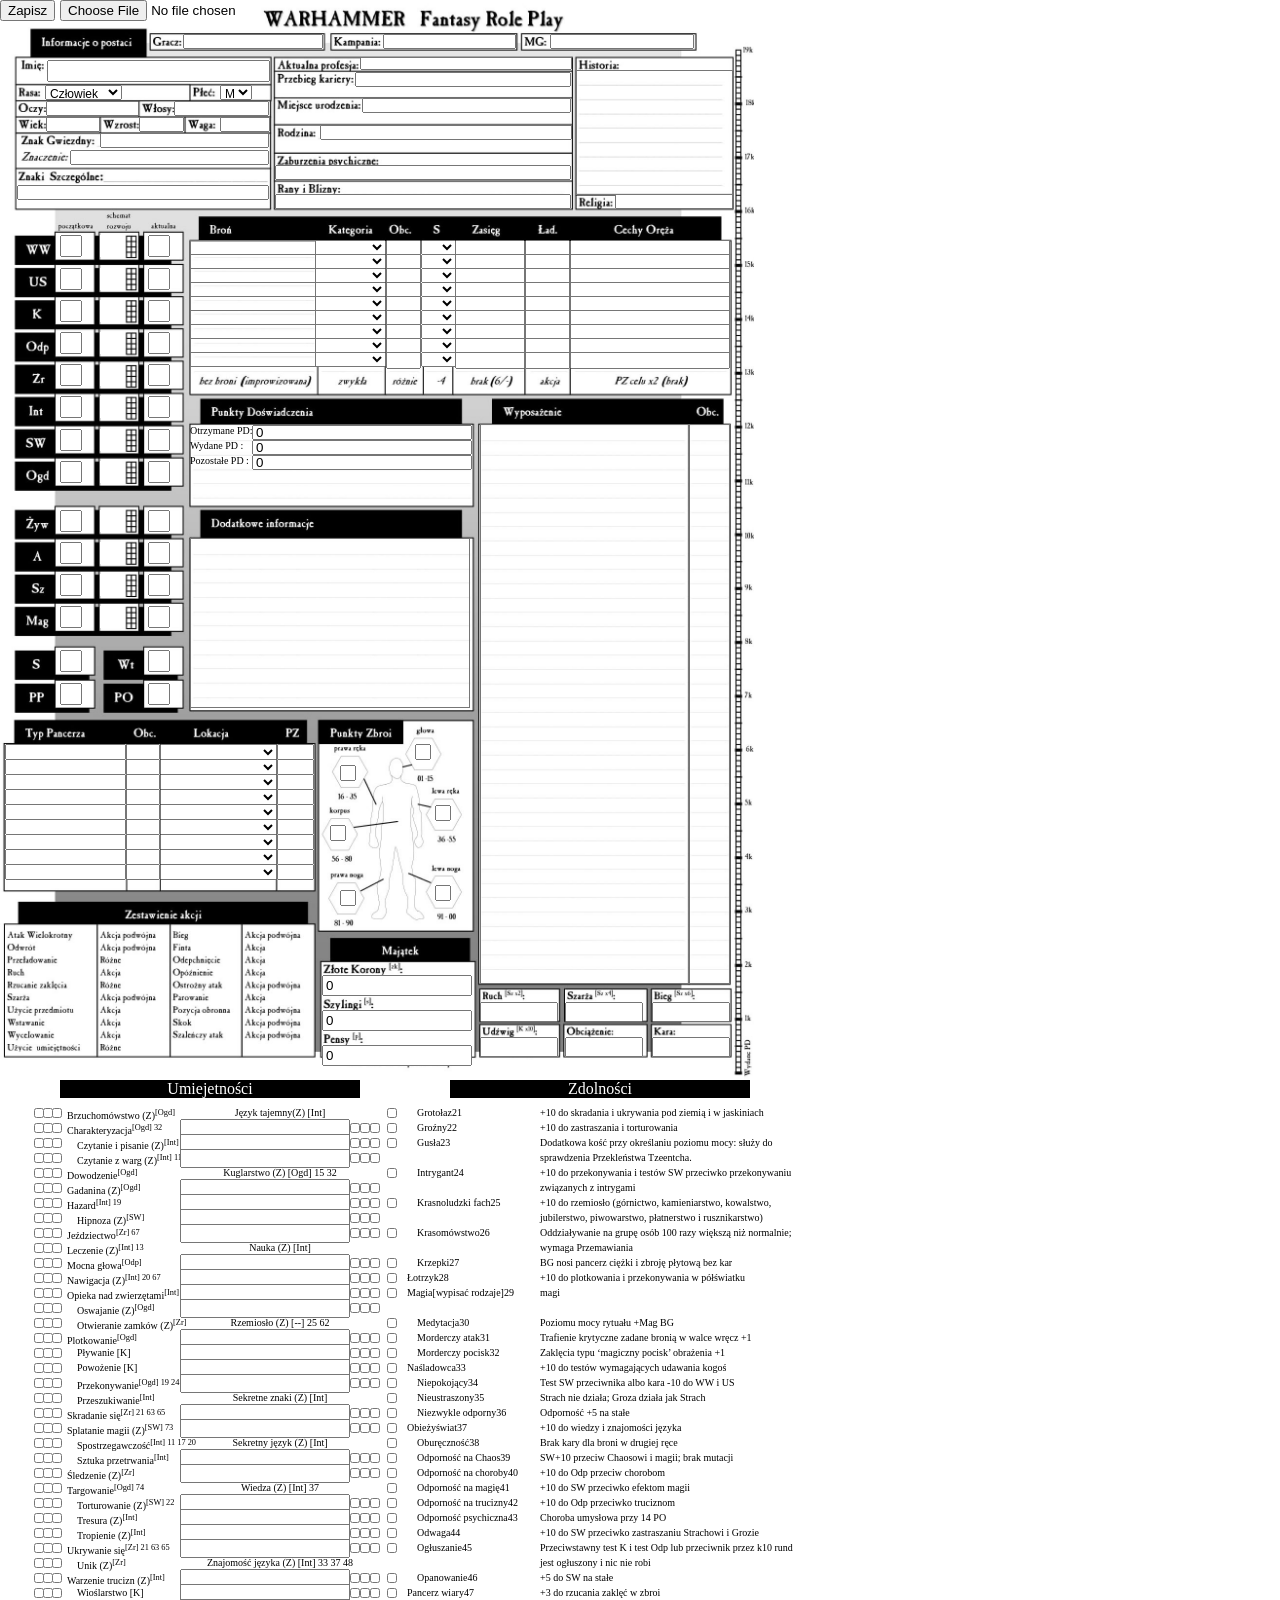
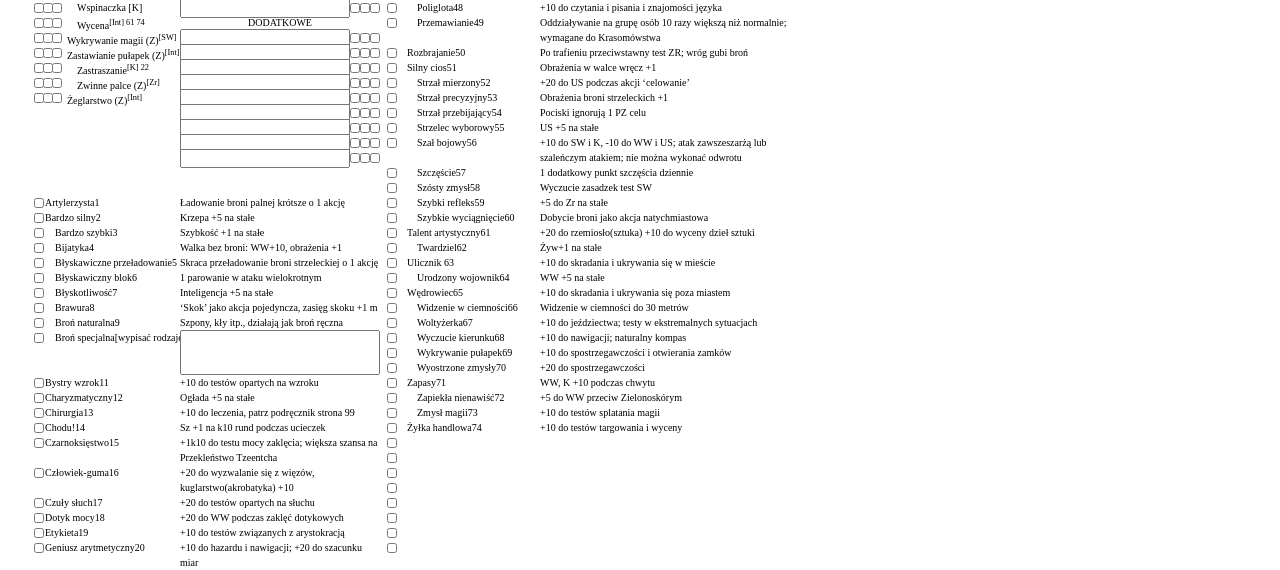
==== docs/index.html @ cf485fe2 "rename" ====
<html>
	<head>
		<meta charset="UTF-8">
        <title>Warhamer Fantasy Role Play</title>
        <link rel="stylesheet" href="styles.css">
	</head>
	<body>
        <div id="Lewo">
            <input id="gracz"  value="" />
            <input id="kampania"  value="" />
            <input id="mg"  value="" />
            <input id="imie"  value="" />
            <select id="rasa">
                <option value="1">Człowiek</option>
                <option value="2">Elf</option>
                <option value="3">Krasnolud</option>
                <option value="4">Nizołek</option>
            </select>
            <select id="plec">
                <option value="1">M</option>
                <option value="2">K</option>
            </select>
            <input id="oczy"  value="" />
            <input id="wlosy"  value="" />
            <input id="wiek"  value="" />
            <input id="wzrost"  value="" />
            <input id="waga"  value="" />
            <input id="znak"  value="" />
            <input id="znaczenie"  value="" />
            <input id="szczegolne"  value="" />
            <input id="profesja"  value="" />
            <input id="kariera"  value="" />
            <input id="urodzenie"  value="" />
            <input id="rodzina"  value="" />
            <input id="zaburzenia"  value="" />
            <input id="rany"  value="" />
            <textarea id="historia"></textarea>
            <input id="religia"  value="" />

            <!-- Cechy -->
            <input id="wwp" class="podstawaCechy" value="" />
            <input id="wwr" class="podstawaCechy" value="" onchange="rozwojCech('wwp','wwr','wwa')"/>
            <input id="wwa" class="podstawaCechy" value="" readonly/>

            <input id="usp" class="podstawaCechy" value="" />
            <input id="usr" class="podstawaCechy" value=""  onchange="rozwojCech('usp','usr','usa')"/>
            <input id="usa" class="podstawaCechy" value="" readonly/>

            <input id="kp" class="podstawaCechy" value="" />
            <input id="kr" class="podstawaCechy" value=""  onchange="rozwojCech('kp','kr','ka'),punktyCech('ka','s')"/>
            <input id="ka" class="podstawaCechy" value=""  readonly/>

            <input id="odpp" class="podstawaCechy" value="" />
            <input id="odpr" class="podstawaCechy" value=""  onchange="rozwojCech('odpp','odpr','odpa'),punktyCech('odpa','wt')"/>
            <input id="odpa" class="podstawaCechy" value=""  readonly/>

            <input id="zrp" class="podstawaCechy" value="" />
            <input id="zrr" class="podstawaCechy" value=""  onchange="rozwojCech('zrp','zrr','zra')"/>
            <input id="zra" class="podstawaCechy" value=""  readonly/>

            <input id="intp" class="podstawaCechy" value="" />
            <input id="intr" class="podstawaCechy" value=""  onchange="rozwojCech('intp','intr','inta')"/>
            <input id="inta" class="podstawaCechy" value=""  readonly/>

            <input id="swp" class="podstawaCechy" value="" />
            <input id="swr" class="podstawaCechy" value=""  onchange="rozwojCech('swp','swr','swa')"/>
            <input id="swa" class="podstawaCechy" value=""  readonly/>

            <input id="ogdp" class="podstawaCechy" value="" />
            <input id="ogdr" class="podstawaCechy" value=""  onchange="rozwojCech('ogdp','ogdr','ogda')"/>
            <input id="ogda" class="podstawaCechy" value="" readonly/>
            

            <input id="zywp" class="podstawaCechy" value="" />
            <input id="zywr" class="podstawaCechy" value="" />
            <input id="zywa" class="podstawaCechy" value="" />

            <input id="ap" class="podstawaCechy" value="" />
            <input id="ar" class="podstawaCechy" value=""  onchange="rozwojCech('ap','ar','aa')"/>
            <input id="aa" class="podstawaCechy" value=""  readonly/>

            <input id="szp" class="podstawaCechy" value="" />
            <input id="szr" class="podstawaCechy" value=""  onchange="rozwojCech('szp','szr','sza')"/>
            <input id="sza" class="podstawaCechy" value=""  readonly/>

            <input id="magp" class="podstawaCechy" value="" />
            <input id="magr" class="podstawaCechy" value=""  onchange="rozwojCech('magp','magr','maga')"/>
            <input id="maga" class="podstawaCechy" value=""  readonly/>


            <input id="s" class="podstawaCechy" value=""  readonly/>
            <input id="pp" class="podstawaCechy" value="" />
            <input id="wt" class="podstawaCechy" value=""  readonly/>
            <input id="po" class="podstawaCechy" value="" />

            <!-- Broń -->

            <input id="bron1" class="bron kategoriaTop1" value="" />
            <input id="bron2" class="bron kategoriaTop2" value="" />
            <input id="bron3" class="bron kategoriaTop3" value="" />
            <input id="bron4" class="bron kategoriaTop4" value="" />
            <input id="bron5" class="bron kategoriaTop5" value="" />
            <input id="bron6" class="bron kategoriaTop6" value="" />
            <input id="bron7" class="bron kategoriaTop7" value="" />
            <input id="bron8" class="bron kategoriaTop8" value="" />
            <input id="bron9" class="bron kategoriaTop9" value="" />
            <!-- Kategorie broni -->
            <select id="kategoria1" class="kategoria kategoriaTop1">
                <option value="0"></option>
                <option value="1">Zwykła</option>
                <option value="2">Dwuręczna</option>
                <option value="3">Parująca</option>
                <option value="4">Kawaleryjska</option>
                <option value="5">Korbacz</option>
                <option value="6">Siermiercza</option>
                <option value="7">Unieruchamiająca</option>
                <option value="8">Długi łuk</option>
                <option value="9">Kusza</option>
                <option value="10">Rzucana</option>
                <option value="11">Mechaniczna</option>
                <option value="12">Palna</option>
                <option value="13">Proca</option>
                <option value="14">Amunicja</option>
            </select>
            <select id="kategoria2" class="kategoria kategoriaTop2">
                <option value="0"></option>
                <option value="1">Zwykła</option>
                <option value="2">Dwuręczna</option>
                <option value="3">Parująca</option>
                <option value="4">Kawaleryjska</option>
                <option value="5">Korbacz</option>
                <option value="6">Siermiercza</option>
                <option value="7">Unieruchamiająca</option>
                <option value="8">Długi łuk</option>
                <option value="9">Kusza</option>
                <option value="10">Rzucana</option>
                <option value="11">Mechaniczna</option>
                <option value="12">Palna</option>
                <option value="13">Proca</option>
                <option value="14">Amunicja</option>
            </select>
            <select id="kategoria3" class="kategoria kategoriaTop3">
                <option value="0"></option>
                <option value="1">Zwykła</option>
                <option value="2">Dwuręczna</option>
                <option value="3">Parująca</option>
                <option value="4">Kawaleryjska</option>
                <option value="5">Korbacz</option>
                <option value="6">Siermiercza</option>
                <option value="7">Unieruchamiająca</option>
                <option value="8">Długi łuk</option>
                <option value="9">Kusza</option>
                <option value="10">Rzucana</option>
                <option value="11">Mechaniczna</option>
                <option value="12">Palna</option>
                <option value="13">Proca</option>
                <option value="14">Amunicja</option>
            </select>
            <select id="kategoria4" class="kategoria kategoriaTop4">
                <option value="0"></option>
                <option value="1">Zwykła</option>
                <option value="2">Dwuręczna</option>
                <option value="3">Parująca</option>
                <option value="4">Kawaleryjska</option>
                <option value="5">Korbacz</option>
                <option value="6">Siermiercza</option>
                <option value="7">Unieruchamiająca</option>
                <option value="8">Długi łuk</option>
                <option value="9">Kusza</option>
                <option value="10">Rzucana</option>
                <option value="11">Mechaniczna</option>
                <option value="12">Palna</option>
                <option value="13">Proca</option>
                <option value="14">Amunicja</option>
            </select>
            <select id="kategoria5" class="kategoria kategoriaTop5">
                <option value="0"></option>
                <option value="1">Zwykła</option>
                <option value="2">Dwuręczna</option>
                <option value="3">Parująca</option>
                <option value="4">Kawaleryjska</option>
                <option value="5">Korbacz</option>
                <option value="6">Siermiercza</option>
                <option value="7">Unieruchamiająca</option>
                <option value="8">Długi łuk</option>
                <option value="9">Kusza</option>
                <option value="10">Rzucana</option>
                <option value="11">Mechaniczna</option>
                <option value="12">Palna</option>
                <option value="13">Proca</option>
                <option value="14">Amunicja</option>
            </select>
            <select id="kategoria6" class="kategoria kategoriaTop6">
                <option value="0"></option>
                <option value="1">Zwykła</option>
                <option value="2">Dwuręczna</option>
                <option value="3">Parująca</option>
                <option value="4">Kawaleryjska</option>
                <option value="5">Korbacz</option>
                <option value="6">Siermiercza</option>
                <option value="7">Unieruchamiająca</option>
                <option value="8">Długi łuk</option>
                <option value="9">Kusza</option>
                <option value="10">Rzucana</option>
                <option value="11">Mechaniczna</option>
                <option value="12">Palna</option>
                <option value="13">Proca</option>
                <option value="14">Amunicja</option>
            </select>
            <select id="kategoria7" class="kategoria kategoriaTop7">
                <option value="0"></option>
                <option value="1">Zwykła</option>
                <option value="2">Dwuręczna</option>
                <option value="3">Parująca</option>
                <option value="4">Kawaleryjska</option>
                <option value="5">Korbacz</option>
                <option value="6">Siermiercza</option>
                <option value="7">Unieruchamiająca</option>
                <option value="8">Długi łuk</option>
                <option value="9">Kusza</option>
                <option value="10">Rzucana</option>
                <option value="11">Mechaniczna</option>
                <option value="12">Palna</option>
                <option value="13">Proca</option>
                <option value="14">Amunicja</option>
            </select>
            <select id="kategoria8" class="kategoria kategoriaTop8">
                <option value="0"></option>
                <option value="1">Zwykła</option>
                <option value="2">Dwuręczna</option>
                <option value="3">Parująca</option>
                <option value="4">Kawaleryjska</option>
                <option value="5">Korbacz</option>
                <option value="6">Siermiercza</option>
                <option value="7">Unieruchamiająca</option>
                <option value="8">Długi łuk</option>
                <option value="9">Kusza</option>
                <option value="10">Rzucana</option>
                <option value="11">Mechaniczna</option>
                <option value="12">Palna</option>
                <option value="13">Proca</option>
                <option value="14">Amunicja</option>
            </select>
            <select id="kategoria9" class="kategoria kategoriaTop9">
                <option value="0"></option>
                <option value="1">Zwykła</option>
                <option value="2">Dwuręczna</option>
                <option value="3">Parująca</option>
                <option value="4">Kawaleryjska</option>
                <option value="5">Korbacz</option>
                <option value="6">Siermiercza</option>
                <option value="7">Unieruchamiająca</option>
                <option value="8">Długi łuk</option>
                <option value="9">Kusza</option>
                <option value="10">Rzucana</option>
                <option value="11">Mechaniczna</option>
                <option value="12">Palna</option>
                <option value="13">Proca</option>
                <option value="14">Amunicja</option>
            </select>
            <!-- Kategorie obciążenie -->
            <input id="obciazenie1" class="obciazenie kategoriaTop1" value="" />
            <input id="obciazenie2" class="obciazenie kategoriaTop2" value="" />
            <input id="obciazenie3" class="obciazenie kategoriaTop3" value="" />
            <input id="obciazenie4" class="obciazenie kategoriaTop4" value="" />
            <input id="obciazenie5" class="obciazenie kategoriaTop5" value="" />
            <input id="obciazenie6" class="obciazenie kategoriaTop6" value="" />
            <input id="obciazenie7" class="obciazenie kategoriaTop7" value="" />
            <input id="obciazenie8" class="obciazenie kategoriaTop8" value="" />
            <input id="obciazenie9" class="obciazenie kategoriaTop9" value="" />
            <!-- Kategorie obrażenia -->
            <select id="obrazenia1" class="obrazenia kategoriaTop1">
                <option value="0"></option>
                <option value="1">-4</option>
                <option value="2">-3</option>
                <option value="3">-2</option>
                <option value="4">-1</option>
                <option value="5">0</option>
                <option value="6">+1</option>
                <option value="7">+2</option>
                <option value="8">+3</option>
                <option value="9">+4</option>
            </select>
            <select id="obrazenia2" class="obrazenia kategoriaTop2">
                <option value="0"></option>
                <option value="1">-4</option>
                <option value="2">-3</option>
                <option value="3">-2</option>
                <option value="4">-1</option>
                <option value="5">0</option>
                <option value="6">+1</option>
                <option value="7">+2</option>
                <option value="8">+3</option>
                <option value="9">+4</option>
            </select>
            <select id="obrazenia3" class="obrazenia kategoriaTop3">
                <option value="0"></option>
                <option value="1">-4</option>
                <option value="2">-3</option>
                <option value="3">-2</option>
                <option value="4">-1</option>
                <option value="5">0</option>
                <option value="6">+1</option>
                <option value="7">+2</option>
                <option value="8">+3</option>
                <option value="9">+4</option>
            </select>
            <select id="obrazenia4" class="obrazenia kategoriaTop4">
                <option value="0"></option>
                <option value="1">-4</option>
                <option value="2">-3</option>
                <option value="3">-2</option>
                <option value="4">-1</option>
                <option value="5">0</option>
                <option value="6">+1</option>
                <option value="7">+2</option>
                <option value="8">+3</option>
                <option value="9">+4</option>
            </select>
            <select id="obrazenia5" class="obrazenia kategoriaTop5">
                <option value="0"></option>
                <option value="1">-4</option>
                <option value="2">-3</option>
                <option value="3">-2</option>
                <option value="4">-1</option>
                <option value="5">0</option>
                <option value="6">+1</option>
                <option value="7">+2</option>
                <option value="8">+3</option>
                <option value="9">+4</option>
            </select>
            <select id="obrazenia6" class="obrazenia kategoriaTop6">
                <option value="0"></option>
                <option value="1">-4</option>
                <option value="2">-3</option>
                <option value="3">-2</option>
                <option value="4">-1</option>
                <option value="5">0</option>
                <option value="6">+1</option>
                <option value="7">+2</option>
                <option value="8">+3</option>
                <option value="9">+4</option>
            </select>
            <select id="obrazenia7" class="obrazenia kategoriaTop7">
                <option value="0"></option>
                <option value="1">-4</option>
                <option value="2">-3</option>
                <option value="3">-2</option>
                <option value="4">-1</option>
                <option value="5">0</option>
                <option value="6">+1</option>
                <option value="7">+2</option>
                <option value="8">+3</option>
                <option value="9">+4</option>
            </select>
            <select id="obrazenia8" class="obrazenia kategoriaTop8">
                <option value="0"></option>
                <option value="1">-4</option>
                <option value="2">-3</option>
                <option value="3">-2</option>
                <option value="4">-1</option>
                <option value="5">0</option>
                <option value="6">+1</option>
                <option value="7">+2</option>
                <option value="8">+3</option>
                <option value="9">+4</option>
            </select>
            <select id="obrazenia9" class="obrazenia kategoriaTop9">
                <option value="0"></option>
                <option value="1">-4</option>
                <option value="2">-3</option>
                <option value="3">-2</option>
                <option value="4">-1</option>
                <option value="5">0</option>
                <option value="6">+1</option>
                <option value="7">+2</option>
                <option value="8">+3</option>
                <option value="9">+4</option>
            </select>
            <!-- Kategorie zasięg -->
            <input id="zasieg1" class="zasieg kategoriaTop1" value="" />
            <input id="zasieg2" class="zasieg kategoriaTop2" value="" />
            <input id="zasieg3" class="zasieg kategoriaTop3" value="" />
            <input id="zasieg4" class="zasieg kategoriaTop4" value="" />
            <input id="zasieg5" class="zasieg kategoriaTop5" value="" />
            <input id="zasieg6" class="zasieg kategoriaTop6" value="" />
            <input id="zasieg7" class="zasieg kategoriaTop7" value="" />
            <input id="zasieg8" class="zasieg kategoriaTop8" value="" />
            <input id="zasieg9" class="zasieg kategoriaTop9" value="" />
            <!--- Kategorie ladunek-->
            <input id="ladunek1" class="ladunek kategoriaTop1" value="" />
            <input id="ladunek2" class="ladunek kategoriaTop2" value="" />
            <input id="ladunek3" class="ladunek kategoriaTop3" value="" />
            <input id="ladunek4" class="ladunek kategoriaTop4" value="" />
            <input id="ladunek5" class="ladunek kategoriaTop5" value="" />
            <input id="ladunek6" class="ladunek kategoriaTop6" value="" />
            <input id="ladunek7" class="ladunek kategoriaTop7" value="" />
            <input id="ladunek8" class="ladunek kategoriaTop8" value="" />
            <input id="ladunek9" class="ladunek kategoriaTop9" value="" />
            <!--- Kategorie oręża-->
            <input id="oreza1" class="oreza kategoriaTop1" value="" />
            <input id="oreza2" class="oreza kategoriaTop2" value="" />
            <input id="oreza3" class="oreza kategoriaTop3" value="" />
            <input id="oreza4" class="oreza kategoriaTop4" value="" />
            <input id="oreza5" class="oreza kategoriaTop5" value="" />
            <input id="oreza6" class="oreza kategoriaTop6" value="" />
            <input id="oreza7" class="oreza kategoriaTop7" value="" />
            <input id="oreza8" class="oreza kategoriaTop8" value="" />
            <input id="oreza9" class="oreza kategoriaTop9" value="" />
            <!--- Kategorie doświadczenia-->
            <label class="opd">Otrzymane PD:</label>
            <input id="otrzymanepd" value="0" onchange="dodajPD()"/>
            <label class="wydpd">Wydane PD :</label>
            <input id="wydanepd" value="0" onchange="odejmijPD()"/>
            <label class="pozpd">Pozostałe PD :</label>
            <input id="pozostalepd" value="0" readonly/>
            <!--- Dodatkowe informacje-->
            <textarea id="dinformacje" ></textarea>
            <!--- Wyposażenie-->
            <textarea id="wyposazenie" ></textarea>
            <textarea id="wyposazenieob" ></textarea>
            <!--- Pancerz -->
            <input id="pancerz1" class="pancerz pancerzTop1" value="" />
            <input id="pancerz2" class="pancerz pancerzTop2" value="" />
            <input id="pancerz3" class="pancerz pancerzTop3" value="" />
            <input id="pancerz4" class="pancerz pancerzTop4" value="" />
            <input id="pancerz5" class="pancerz pancerzTop5" value="" />
            <input id="pancerz6" class="pancerz pancerzTop6" value="" />
            <input id="pancerz7" class="pancerz pancerzTop7" value="" />
            <input id="pancerz8" class="pancerz pancerzTop8" value="" />
            <input id="pancerz9" class="pancerz pancerzTop9" value="" />
            <!--- Pancerz obc-->
            <input id="pobc1" class="pobc pancerzTop1" value="" />
            <input id="pobc2" class="pobc pancerzTop2" value="" />
            <input id="pobc3" class="pobc pancerzTop3" value="" />
            <input id="pobc4" class="pobc pancerzTop4" value="" />
            <input id="pobc5" class="pobc pancerzTop5" value="" />
            <input id="pobc6" class="pobc pancerzTop6" value="" />
            <input id="pobc7" class="pobc pancerzTop7" value="" />
            <input id="pobc8" class="pobc pancerzTop8" value="" />
            <input id="pobc9" class="pobc pancerzTop9" value="" />
            <!--- Pancerz lokacja-->
            <select id="lokacja1" class="lokacja pancerzTop1" onchange="punktyZbroi('lokacja1')">
                <option value="0"></option>
                <option value=glowa>Głowa</option>
                <option value=preka>Prawa ręka</option>
                <option value=lreka>Lewa ręka</option>
                <option value=korpus>Korpus</option>
                <option value=pnoga>Prawa noga</option>
                <option value=lnoga>Lewa noga</option>
            </select>
            <select id="lokacja2" class="lokacja pancerzTop2" onchange="punktyZbroi('lokacja2')">
                <option value="0"></option>
                <option value=glowa>Głowa</option>
                <option value=preka>Prawa ręka</option>
                <option value=lreka>Lewa ręka</option>
                <option value=korpus>Korpus</option>
                <option value=pnoga>Prawa noga</option>
                <option value=lnoga>Lewa noga</option>
            </select>
            <select id="lokacja3" class="lokacja pancerzTop3" onchange="punktyZbroi('lokacja3')">
                <option value="0"></option>
                <option value=glowa>Głowa</option>
                <option value=preka>Prawa ręka</option>
                <option value=lreka>Lewa ręka</option>
                <option value=korpus>Korpus</option>
                <option value=pnoga>Prawa noga</option>
                <option value=lnoga>Lewa noga</option>
            </select>
            <select id="lokacja4" class="lokacja pancerzTop4" onchange="punktyZbroi('lokacja4')">
                <option value="0"></option>
                <option value=glowa>Głowa</option>
                <option value=preka>Prawa ręka</option>
                <option value=lreka>Lewa ręka</option>
                <option value=korpus>Korpus</option>
                <option value=pnoga>Prawa noga</option>
                <option value=lnoga>Lewa noga</option>
            </select>
            <select id="lokacja5" class="lokacja pancerzTop5" onchange="punktyZbroi('lokacja5')">
                <option value="0"></option>
                <option value=glowa>Głowa</option>
                <option value=preka>Prawa ręka</option>
                <option value=lreka>Lewa ręka</option>
                <option value=korpus>Korpus</option>
                <option value=pnoga>Prawa noga</option>
                <option value=lnoga>Lewa noga</option>
            </select>
            <select id="lokacja6" class="lokacja pancerzTop6" onchange="punktyZbroi('lokacja6')">
                <option value="0"></option>
                <option value=glowa>Głowa</option>
                <option value=preka>Prawa ręka</option>
                <option value=lreka>Lewa ręka</option>
                <option value=korpus>Korpus</option>
                <option value=pnoga>Prawa noga</option>
                <option value=lnoga>Lewa noga</option>
            </select>
            <select id="lokacja7" class="lokacja pancerzTop7" onchange="punktyZbroi('lokacja7')">
                <option value="0"></option>
                <option value=glowa>Głowa</option>
                <option value=preka>Prawa ręka</option>
                <option value=lreka>Lewa ręka</option>
                <option value=korpus>Korpus</option>
                <option value=pnoga>Prawa noga</option>
                <option value=lnoga>Lewa noga</option>
            </select>
            <select id="lokacja8" class="lokacja pancerzTop8" onchange="punktyZbroi('lokacja8')">
                <option value="0"></option>
                <option value=glowa>Głowa</option>
                <option value=preka>Prawa ręka</option>
                <option value=lreka>Lewa ręka</option>
                <option value=korpus>Korpus</option>
                <option value=pnoga>Prawa noga</option>
                <option value=lnoga>Lewa noga</option>
            </select>
            <select id="lokacja9" class="lokacja pancerzTop9" onchange="punktyZbroi('lokacja9')">
                <option value="0"></option>
                <option value=glowa>Głowa</option>
                <option value=preka>Prawa ręka</option>
                <option value=lreka>Lewa ręka</option>
                <option value=korpus>Korpus</option>
                <option value=pnoga>Prawa noga</option>
                <option value=lnoga>Lewa noga</option>
            </select>
            <!--- Pancerz pz --->
            <input id="pz1" class="pz pancerzTop1" value="" onchange="punktyZbroi('lokacja1')"/>
            <input id="pz2" class="pz pancerzTop2" value="" onchange="punktyZbroi('lokacja2')"/>
            <input id="pz3" class="pz pancerzTop3" value="" onchange="punktyZbroi('lokacja3')"/>
            <input id="pz4" class="pz pancerzTop4" value="" onchange="punktyZbroi('lokacja4')"/>
            <input id="pz5" class="pz pancerzTop5" value="" onchange="punktyZbroi('lokacja5')"/>
            <input id="pz6" class="pz pancerzTop6" value="" onchange="punktyZbroi('lokacja6')"/>
            <input id="pz7" class="pz pancerzTop7" value="" onchange="punktyZbroi('lokacja7')"/>
            <input id="pz8" class="pz pancerzTop8" value="" onchange="punktyZbroi('lokacja8')"/>
            <input id="pz9" class="pz pancerzTop9" value="" onchange="punktyZbroi('lokacja9')"/>
            <!--- punkty zbroi-->
            <input id="glowa" class="ptkzboi" value="" readonly/>
            <input id="preka" class="ptkzboi" value="" readonly/>
            <input id="lreka" class="ptkzboi" value="" readonly/>
            <input id="korpus" class="ptkzboi" value="" readonly/>
            <input id="pnoga" class="ptkzboi" value="" readonly/>
            <input id="lnoga" class="ptkzboi" value="" readonly/>
            <!--- Majątek-->
            <input id="korony" class="majatek" value="0" onchange="przeliczanieMajatek('korony')"/>
            <input id="szylingi" class="majatek" value="0" onchange="przeliczanieMajatek('szylingi')" />
            <input id="pensy" class="majatek" value="0" onchange="przeliczanieMajatek('pensy')" />
            <div id="PD"></div>
            <!--
                udźwig itp.
            -->
            <input id="344" class="rozmiar2 lewo1 gora1" value=""/>
            <input id="345" class="rozmiar2 lewo2 gora1" value=""/>
            <input id="346" class="rozmiar2 lewo3 gora1" value=""/>
            <input id="347" class="rozmiar2 lewo1 gora2" value=""/>
            <input id="348" class="rozmiar2 lewo2 gora2" value=""/>
            <input id="349" class="rozmiar2 lewo3 gora2" value=""/>

            <button id="zapisz" onclick="download('text/plain')">Zapisz</button>
            <input id="wybierz"type='file' accept='text/plain' onchange='openFile(event)'>  
        </div>
        <div id="prawo">
            <div class="umiejetnosci">Umiejetności</div>
            <div class="zdolnosci">Zdolności</div>
            <input id="1" class="rozmiar posLeft1 top1" type="checkbox"/>
            <input id="2" class="rozmiar posLeft2 top1" type="checkbox"/>
            <input id="3" class="rozmiar posLeft3 top1" type="checkbox"/>
            <input id="4" class="rozmiar posLeft1 top2" type="checkbox"/>
            <input id="5" class="rozmiar posLeft2 top2" type="checkbox"/>
            <input id="6" class="rozmiar posLeft3 top2" type="checkbox"/>
            <input id="7" class="rozmiar posLeft1 top3" type="checkbox"/>
            <input id="8" class="rozmiar posLeft2 top3" type="checkbox"/>
            <input id="9" class="rozmiar posLeft3 top3" type="checkbox"/>
            <input id="10" class="rozmiar posLeft1 top4" type="checkbox"/>
            <input id="11" class="rozmiar posLeft2 top4" type="checkbox"/>
            <input id="12" class="rozmiar posLeft3 top4" type="checkbox"/>
            <input id="13" class="rozmiar posLeft1 top5" type="checkbox"/>
            <input id="14" class="rozmiar posLeft2 top5" type="checkbox"/>
            <input id="15" class="rozmiar posLeft3 top5" type="checkbox"/>
            <input id="16" class="rozmiar posLeft1 top6" type="checkbox"/>
            <input id="17" class="rozmiar posLeft2 top6" type="checkbox"/>
            <input id="18" class="rozmiar posLeft3 top6" type="checkbox"/>
            <input id="19" class="rozmiar posLeft1 top7" type="checkbox"/>
            <input id="20" class="rozmiar posLeft2 top7" type="checkbox"/>
            <input id="21" class="rozmiar posLeft3 top7" type="checkbox"/>
            <input id="22" class="rozmiar posLeft1 top8" type="checkbox"/>
            <input id="23" class="rozmiar posLeft2 top8" type="checkbox"/>
            <input id="24" class="rozmiar posLeft3 top8" type="checkbox"/>
            <input id="25" class="rozmiar posLeft1 top9" type="checkbox"/>
            <input id="26" class="rozmiar posLeft2 top9" type="checkbox"/>
            <input id="27" class="rozmiar posLeft3 top9" type="checkbox"/>
            <input id="28" class="rozmiar posLeft1 top10" type="checkbox"/>
            <input id="29" class="rozmiar posLeft2 top10" type="checkbox"/>
            <input id="30" class="rozmiar posLeft3 top10" type="checkbox"/>
            <input id="31" class="rozmiar posLeft1 top11" type="checkbox"/>
            <input id="32" class="rozmiar posLeft2 top11" type="checkbox"/>
            <input id="33" class="rozmiar posLeft3 top11" type="checkbox"/>
            <input id="34" class="rozmiar posLeft1 top12" type="checkbox"/>
            <input id="35" class="rozmiar posLeft2 top12" type="checkbox"/>
            <input id="36" class="rozmiar posLeft3 top12" type="checkbox"/>
            <input id="37" class="rozmiar posLeft1 top13" type="checkbox"/>
            <input id="38" class="rozmiar posLeft2 top13" type="checkbox"/>
            <input id="39" class="rozmiar posLeft3 top13" type="checkbox"/>
            <input id="40" class="rozmiar posLeft1 top14" type="checkbox"/>
            <input id="41" class="rozmiar posLeft2 top14" type="checkbox"/>
            <input id="42" class="rozmiar posLeft3 top14" type="checkbox"/>
            <input id="43" class="rozmiar posLeft1 top15" type="checkbox"/>
            <input id="44" class="rozmiar posLeft2 top15" type="checkbox"/>
            <input id="45" class="rozmiar posLeft3 top15" type="checkbox"/>
            <input id="46" class="rozmiar posLeft1 top16" type="checkbox"/>
            <input id="47" class="rozmiar posLeft2 top16" type="checkbox"/>
            <input id="48" class="rozmiar posLeft3 top16" type="checkbox"/>
            <input id="49" class="rozmiar posLeft1 top17" type="checkbox"/>
            <input id="50" class="rozmiar posLeft2 top17" type="checkbox"/>
            <input id="51" class="rozmiar posLeft3 top17" type="checkbox"/>
            <input id="52" class="rozmiar posLeft1 top18" type="checkbox"/>
            <input id="53" class="rozmiar posLeft2 top18" type="checkbox"/>
            <input id="54" class="rozmiar posLeft3 top18" type="checkbox"/>
            <input id="55" class="rozmiar posLeft1 top19" type="checkbox"/>
            <input id="56" class="rozmiar posLeft2 top19" type="checkbox"/>
            <input id="57" class="rozmiar posLeft3 top19" type="checkbox"/>
            <input id="58" class="rozmiar posLeft1 top20" type="checkbox"/>
            <input id="59" class="rozmiar posLeft2 top20" type="checkbox"/>
            <input id="60" class="rozmiar posLeft3 top20" type="checkbox"/>
            <input id="61" class="rozmiar posLeft1 top21" type="checkbox"/>
            <input id="62" class="rozmiar posLeft2 top21" type="checkbox"/>
            <input id="63" class="rozmiar posLeft3 top21" type="checkbox"/>
            <input id="64" class="rozmiar posLeft1 top22" type="checkbox"/>
            <input id="65" class="rozmiar posLeft2 top22" type="checkbox"/>
            <input id="66" class="rozmiar posLeft3 top22" type="checkbox"/>
            <input id="67" class="rozmiar posLeft1 top23" type="checkbox"/>
            <input id="68" class="rozmiar posLeft2 top23" type="checkbox"/>
            <input id="69" class="rozmiar posLeft3 top23" type="checkbox"/>
            <input id="70" class="rozmiar posLeft1 top24" type="checkbox"/>
            <input id="71" class="rozmiar posLeft2 top24" type="checkbox"/>
            <input id="72" class="rozmiar posLeft3 top24" type="checkbox"/>
            <input id="73" class="rozmiar posLeft1 top25" type="checkbox"/>
            <input id="74" class="rozmiar posLeft2 top25" type="checkbox"/>
            <input id="75" class="rozmiar posLeft3 top25" type="checkbox"/>
            <input id="76" class="rozmiar posLeft1 top26" type="checkbox"/>
            <input id="77" class="rozmiar posLeft2 top26" type="checkbox"/>
            <input id="78" class="rozmiar posLeft3 top26" type="checkbox"/>
            <input id="79" class="rozmiar posLeft1 top27" type="checkbox"/>
            <input id="80" class="rozmiar posLeft2 top27" type="checkbox"/>
            <input id="81" class="rozmiar posLeft3 top27" type="checkbox"/>
            <input id="82" class="rozmiar posLeft1 top28" type="checkbox"/>
            <input id="83" class="rozmiar posLeft2 top28" type="checkbox"/>
            <input id="84" class="rozmiar posLeft3 top28" type="checkbox"/>
            <input id="85" class="rozmiar posLeft1 top29" type="checkbox"/>
            <input id="86" class="rozmiar posLeft2 top29" type="checkbox"/>
            <input id="87" class="rozmiar posLeft3 top29" type="checkbox"/>
            <input id="88" class="rozmiar posLeft1 top30" type="checkbox"/>
            <input id="89" class="rozmiar posLeft2 top30" type="checkbox"/>
            <input id="90" class="rozmiar posLeft3 top30" type="checkbox"/>
            <input id="91" class="rozmiar posLeft1 top31" type="checkbox"/>
            <input id="92" class="rozmiar posLeft2 top31" type="checkbox"/>
            <input id="93" class="rozmiar posLeft3 top31" type="checkbox"/>
            <input id="94" class="rozmiar posLeft1 top32" type="checkbox"/>
            <input id="95" class="rozmiar posLeft2 top32" type="checkbox"/>
            <input id="96" class="rozmiar posLeft3 top32" type="checkbox"/>
            <input id="97" class="rozmiar posLeft1 top33" type="checkbox"/>
            <input id="98" class="rozmiar posLeft2 top33" type="checkbox"/>
            <input id="99" class="rozmiar posLeft3 top33" type="checkbox"/>
            <input id="100" class="rozmiar posLeft1 top34" type="checkbox"/>
            <input id="101" class="rozmiar posLeft2 top34" type="checkbox"/>
            <input id="102" class="rozmiar posLeft3 top34" type="checkbox"/>
            <input id="103" class="rozmiar posLeft1 top35" type="checkbox"/>
            <input id="104" class="rozmiar posLeft2 top35" type="checkbox"/>
            <input id="105" class="rozmiar posLeft3 top35" type="checkbox"/>
            <input id="106" class="rozmiar posLeft1 top36" type="checkbox"/>
            <input id="107" class="rozmiar posLeft2 top36" type="checkbox"/>
            <input id="108" class="rozmiar posLeft3 top36" type="checkbox"/>
            <input id="109" class="rozmiar posLeft1 top37" type="checkbox"/>
            <input id="110" class="rozmiar posLeft2 top37" type="checkbox"/>
            <input id="111" class="rozmiar posLeft3 top37" type="checkbox"/>
            <input id="112" class="rozmiar posLeft1 top38" type="checkbox"/>
            <input id="113" class="rozmiar posLeft2 top38" type="checkbox"/>
            <input id="114" class="rozmiar posLeft3 top38" type="checkbox"/>
            <input id="115" class="rozmiar posLeft1 top39" type="checkbox"/>
            <input id="116" class="rozmiar posLeft2 top39" type="checkbox"/>
            <input id="117" class="rozmiar posLeft3 top39" type="checkbox"/>
            <input id="118" class="rozmiar posLeft1 top40" type="checkbox"/>
            <input id="119" class="rozmiar posLeft2 top40" type="checkbox"/>
            <input id="120" class="rozmiar posLeft3 top40" type="checkbox"/>


<input id="121" class="rozmiar posLeft1 top47" type="checkbox"/>
<input id="122" class="rozmiar posLeft1 top48" type="checkbox"/>
<input id="123" class="rozmiar posLeft1 top49" type="checkbox"/>
<input id="124" class="rozmiar posLeft1 top50" type="checkbox"/>
<input id="125" class="rozmiar posLeft1 top51" type="checkbox"/>
<input id="126" class="rozmiar posLeft1 top52" type="checkbox"/>
<input id="127" class="rozmiar posLeft1 top53" type="checkbox"/>
<input id="128" class="rozmiar posLeft1 top54" type="checkbox"/>
<input id="129" class="rozmiar posLeft1 top55" type="checkbox"/>
<input id="130" class="rozmiar posLeft1 top56" type="checkbox"/>

<input id="131" class="rozmiar posLeft1 top59" type="checkbox"/>
<input id="132" class="rozmiar posLeft1 top60" type="checkbox"/>
<input id="133" class="rozmiar posLeft1 top61" type="checkbox"/>
<input id="134" class="rozmiar posLeft1 top62" type="checkbox"/>
<input id="135" class="rozmiar posLeft1 top63" type="checkbox"/>
<input id="136" class="rozmiar posLeft1 top65" type="checkbox"/>
<input id="137" class="rozmiar posLeft1 top67" type="checkbox"/>
<input id="138" class="rozmiar posLeft1 top68" type="checkbox"/>
<input id="139" class="rozmiar posLeft1 top69" type="checkbox"/>
<input id="140" class="rozmiar posLeft1 top70" type="checkbox"/>
<!--
    etykiety dla umiejętności lewa strona
-->
<label class="posleftlabel1 top1">Brzuchomówstwo (Z)<SUP>[Ogd]</SUP></label>
<label class="posleftlabel1 top2">Charakteryzacja<SUP>[Ogd] 32</SUP></label>
<label class="posleftlabel1 top3 textindent">Czytanie i pisanie (Z)<SUP>[Int] 47</SUP> </label>
<label class="posleftlabel1 top4 textindent">Czytanie z warg (Z)<SUP>[Int] 11</SUP></label>
<label class="posleftlabel1 top5">Dowodzenie<SUP>[Ogd]</SUP></label>
<label class="posleftlabel1 top6">Gadanina (Z)<SUP>[Ogd]</SUP></label>
<label class="posleftlabel1 top7">Hazard<SUP>[Int] 19</SUP></label>
<label class="posleftlabel1 top8 textindent">Hipnoza (Z)<SUP>[SW]</SUP></label>
<label class="posleftlabel1 top9">Jeździectwo<SUP>[Zr] 67</SUP></label>
<label class="posleftlabel1 top10">Leczenie (Z)<SUP>[Int] 13</SUP></label>
<label class="posleftlabel1 top11">Mocna głowa<SUP>[Odp]</SUP></label>
<label class="posleftlabel1 top12">Nawigacja (Z)<SUP>[Int] 20 67</SUP></label>
<label class="posleftlabel1 top13">Opieka nad zwierzętami<SUP>[Int]</SUP></label>
<label class="posleftlabel1 top14 textindent">Oswajanie (Z)<SUP>[Ogd]</SUP></label>
<label class="posleftlabel1 top15 textindent">Otwieranie zamków (Z)<SUP>[Zr]</SUP></label>
<label class="posleftlabel1 top16"> Plotkowanie<SUP>[Ogd]</SUP></label>
<label class="posleftlabel1 top17 textindent">Pływanie [K]</label>
<label class="posleftlabel1 top18 textindent">Powożenie [K]</label>
<label class="posleftlabel1 top19 textindent">Przekonywanie<SUP>[Ogd] 19 24 26 28 49</SUP></label>
<label class="posleftlabel1 top20 textindent">Przeszukiwanie<SUP>[Int]</SUP></label>
<label class="posleftlabel1 top21">Skradanie się<SUP>[Zr] 21 63 65</SUP></label>
<label class="posleftlabel1 top22">Splatanie magii (Z)<SUP>[SW] 73</SUP></label>
<label class="posleftlabel1 top23 textindent">Spostrzegawczość<SUP>[Int] 11 17 20</SUP></label>
<label class="posleftlabel1 top24 textindent">Sztuka przetrwania<SUP>[Int]</SUP></label>
<label class="posleftlabel1 top25">Śledzenie (Z)<SUP>[Zr]</SUP></label>
<label class="posleftlabel1 top26">Targowanie<SUP>[Ogd] 74</SUP></label>
<label class="posleftlabel1 top27 textindent">Torturowanie (Z)<SUP>[SW] 22</SUP></label>
<label class="posleftlabel1 top28 textindent">Tresura (Z)<SUP>[Int]</SUP></label>
<label class="posleftlabel1 top29 textindent">Tropienie (Z)<SUP>[Int]</SUP></label>
<label class="posleftlabel1 top30">Ukrywanie się<SUP>[Zr] 21 63 65</SUP></label>
<label class="posleftlabel1 top31 textindent">Unik (Z)<SUP>[Zr]</SUP></label>
<label class="posleftlabel1 top32">Warzenie trucizn (Z)<SUP>[Int]</SUP></label>
<label class="posleftlabel1 top33 textindent">Wioślarstwo [K]</label>
<label class="posleftlabel1 top34 textindent">Wspinaczka [K]</label>

<label class="posleftlabel1 top35 textindent">Wycena<SUP>[Int] 61 74</SUP></label>
<label class="posleftlabel1 top36">Wykrywanie magii (Z)<SUP>[SW]</SUP></label>
<label class="posleftlabel1 top37">Zastawianie pułapek (Z)<SUP>[Int]</SUP></label>
<label class="posleftlabel1 top38 textindent">Zastraszanie<SUP>[K] 22</SUP></label>
<label class="posleftlabel1 top39 textindent">Zwinne palce (Z)<SUP>[Zr]</SUP></label>
<label class="posleftlabel1 top40">Żeglarstwo (Z)<SUP>[Int]</SUP></label>
<!--
    etykieta dla zdolności lewo
-->
<label class="posleftlabel4 top47">Artylerzysta1</label>
<label class="posleftlabel4 top48">Bardzo silny2</label>
<label class="posleftlabel4 top49 textindent">Bardzo szybki3</label>
<label class="posleftlabel4 top50 textindent">Bijatyka4</label>
<label class="posleftlabel4 top51 textindent">Błyskawiczne przeładowanie5</label>
<label class="posleftlabel4 top52 textindent">Błyskawiczny blok6</label>
<label class="posleftlabel4 top53 textindent">Błyskotliwość7</label>
<label class="posleftlabel4 top54 textindent">Brawura8</label>
<label class="posleftlabel4 top55 textindent">Broń naturalna9</label>
<label class="posleftlabel4 top56 textindent">Broń specjalna[wypisać rodzaje]10</label>
<label class="posleftlabel4 top59">Bystry wzrok11</label>
<label class="posleftlabel4 top60">Charyzmatyczny12</label>
<label class="posleftlabel4 top61">Chirurgia13</label>
<label class="posleftlabel4 top62">Chodu!14</label>
<label class="posleftlabel4 top63">Czarnoksięstwo15</label>
<label class="posleftlabel4 top65">Człowiek-guma16</label>
<label class="posleftlabel4 top67">Czuły słuch17</label>
<label class="posleftlabel4 top68">Dotyk mocy18</label>
<label class="posleftlabel4 top69">Etykieta19</label>
<label class="posleftlabel4 top70">Geniusz arytmetyczny20</label>
<!--
    etykieta dla opisu zdolności lewo
-->
<label class="posleftlabel5 top47">Ładowanie broni palnej krótsze o 1 akcję</label>
<label class="posleftlabel5 top48">Krzepa +5 na stałe</label>
<label class="posleftlabel5 top49">Szybkość +1 na stałe</label>
<label class="posleftlabel5 top50">Walka bez broni: WW+10, obrażenia +1</label>
<label class="posleftlabel5 top51">Skraca przeładowanie broni strzeleckiej o 1 akcję</label>
<label class="posleftlabel5 top52">1 parowanie w ataku wielokrotnym</label>
<label class="posleftlabel5 top53">Inteligencja +5 na stałe</label>
<label class="posleftlabel5 top54">‘Skok’ jako akcja pojedyncza, zasięg skoku +1 m</label>
<label class="posleftlabel5 top55">Szpony, kły itp., działają jak broń ręczna</label>
<textarea id="308" class="textarea1 posleftlabel5 top56"></textarea>
<label class="posleftlabel5 top59">+10 do testów opartych na wzroku</label>
<label class="posleftlabel5 top60">Ogłada +5 na stałe</label>
<label class="posleftlabel5 top61">+10 do leczenia, patrz podręcznik strona 99</label>
<label class="posleftlabel5 top62">Sz +1 na k10 rund podczas ucieczek</label>
<label class="posleftlabel5 top63">+1k10 do testu mocy zaklęcia; większa szansa na Przekleństwo Tzeentcha</label>
<label class="posleftlabel5 top65">+20 do wyzwalanie się z więzów, kuglarstwo(akrobatyka) +10</label>
<label class="posleftlabel5 top67">+20 do testów opartych na słuchu</label>
<label class="posleftlabel5 top68">+20 do WW podczas zaklęć dotykowych</label>
<label class="posleftlabel5 top69">+10 do testów związanych z arystokracją</label>
<label class="posleftlabel5 top70">+10 do hazardu i nawigacji; +20 do szacunku miar</label>
<!--
    etykieta dla zdolności prawo
-->
<label class="posleftlabel5 top1 center">Język tajemny(Z) [Int]</label>
<label class="posleftlabel5 top5 center">Kuglarstwo (Z) [Ogd] 15 32</label>
<label class="posleftlabel5 top10 center">Nauka (Z) [Int]</label>
<label class="posleftlabel5 top15 center">Rzemiosło (Z) [--] 25 62</label>
<label class="posleftlabel5 top20 center">Sekretne znaki (Z) [Int]</label>
<label class="posleftlabel5 top23 center">Sekretny język (Z) [Int]</label>
<label class="posleftlabel5 top26 center">Wiedza (Z) [Int] 37</label>
<label class="posleftlabel5 top31 center">Znajomość języka (Z) [Int] 33 37 48</label>
<label class="posleftlabel5 top35 center">DODATKOWE</label>


<!--Umiejętności-->
<input id="141" class="rozmiar posLeft11 top2" type="checkbox"/>
<input id="142" class="rozmiar posLeft12 top2" type="checkbox"/>
<input id="143" class="rozmiar posLeft13 top2" type="checkbox"/>
<input id="144" class="rozmiar posLeft11 top3" type="checkbox"/>
<input id="145" class="rozmiar posLeft12 top3" type="checkbox"/>
<input id="146" class="rozmiar posLeft13 top3" type="checkbox"/>
<input id="147" class="rozmiar posLeft11 top4" type="checkbox"/>
<input id="148" class="rozmiar posLeft12 top4" type="checkbox"/>
<input id="149" class="rozmiar posLeft13 top4" type="checkbox"/>

<input id="150" class="rozmiar posLeft11 top6" type="checkbox"/>
<input id="151" class="rozmiar posLeft12 top6" type="checkbox"/>
<input id="152" class="rozmiar posLeft13 top6" type="checkbox"/>
<input id="153" class="rozmiar posLeft11 top7" type="checkbox"/>
<input id="154" class="rozmiar posLeft12 top7" type="checkbox"/>
<input id="155" class="rozmiar posLeft13 top7" type="checkbox"/>
<input id="156" class="rozmiar posLeft11 top8" type="checkbox"/>
<input id="157" class="rozmiar posLeft12 top8" type="checkbox"/>
<input id="158" class="rozmiar posLeft13 top8" type="checkbox"/>
<input id="159" class="rozmiar posLeft11 top9" type="checkbox"/>
<input id="160" class="rozmiar posLeft12 top9" type="checkbox"/>
<input id="161" class="rozmiar posLeft13 top9" type="checkbox"/>

<input id="162" class="rozmiar posLeft11 top11" type="checkbox"/>
<input id="163" class="rozmiar posLeft12 top11" type="checkbox"/>
<input id="164" class="rozmiar posLeft13 top11" type="checkbox"/>
<input id="165" class="rozmiar posLeft11 top12" type="checkbox"/>
<input id="166" class="rozmiar posLeft12 top12" type="checkbox"/>
<input id="167" class="rozmiar posLeft13 top12" type="checkbox"/>
<input id="168" class="rozmiar posLeft11 top13" type="checkbox"/>
<input id="169" class="rozmiar posLeft12 top13" type="checkbox"/>
<input id="170" class="rozmiar posLeft13 top13" type="checkbox"/>
<input id="171" class="rozmiar posLeft11 top14" type="checkbox"/>
<input id="172" class="rozmiar posLeft12 top14" type="checkbox"/>
<input id="173" class="rozmiar posLeft13 top14" type="checkbox"/>

<input id="174" class="rozmiar posLeft11 top16" type="checkbox"/>
<input id="175" class="rozmiar posLeft12 top16" type="checkbox"/>
<input id="176" class="rozmiar posLeft13 top16" type="checkbox"/>
<input id="177" class="rozmiar posLeft11 top17" type="checkbox"/>
<input id="178" class="rozmiar posLeft12 top17" type="checkbox"/>
<input id="179" class="rozmiar posLeft13 top17" type="checkbox"/>
<input id="180" class="rozmiar posLeft11 top18" type="checkbox"/>
<input id="181" class="rozmiar posLeft12 top18" type="checkbox"/>
<input id="182" class="rozmiar posLeft13 top18" type="checkbox"/>
<input id="183" class="rozmiar posLeft11 top19" type="checkbox"/>
<input id="184" class="rozmiar posLeft12 top19" type="checkbox"/>
<input id="185" class="rozmiar posLeft13 top19" type="checkbox"/>

<input id="186" class="rozmiar posLeft11 top21" type="checkbox"/>
<input id="187" class="rozmiar posLeft12 top21" type="checkbox"/>
<input id="188" class="rozmiar posLeft13 top21" type="checkbox"/>
<input id="189" class="rozmiar posLeft11 top22" type="checkbox"/>
<input id="190" class="rozmiar posLeft12 top22" type="checkbox"/>
<input id="191" class="rozmiar posLeft13 top22" type="checkbox"/>

<input id="192" class="rozmiar posLeft11 top24" type="checkbox"/>
<input id="193" class="rozmiar posLeft12 top24" type="checkbox"/>
<input id="194" class="rozmiar posLeft13 top24" type="checkbox"/>
<input id="195" class="rozmiar posLeft11 top25" type="checkbox"/>
<input id="196" class="rozmiar posLeft12 top25" type="checkbox"/>
<input id="197" class="rozmiar posLeft13 top25" type="checkbox"/>

<input id="198" class="rozmiar posLeft11 top27" type="checkbox"/>
<input id="199" class="rozmiar posLeft12 top27" type="checkbox"/>
<input id="200" class="rozmiar posLeft13 top27" type="checkbox"/>
<input id="201" class="rozmiar posLeft11 top28" type="checkbox"/>
<input id="202" class="rozmiar posLeft12 top28" type="checkbox"/>
<input id="203" class="rozmiar posLeft13 top28" type="checkbox"/>
<input id="204" class="rozmiar posLeft11 top29" type="checkbox"/>
<input id="205" class="rozmiar posLeft12 top29" type="checkbox"/>
<input id="206" class="rozmiar posLeft13 top29" type="checkbox"/>
<input id="207" class="rozmiar posLeft11 top30" type="checkbox"/>
<input id="208" class="rozmiar posLeft12 top30" type="checkbox"/>
<input id="209" class="rozmiar posLeft13 top30" type="checkbox"/>

<input id="210" class="rozmiar posLeft11 top32" type="checkbox"/>
<input id="211" class="rozmiar posLeft12 top32" type="checkbox"/>
<input id="212" class="rozmiar posLeft13 top32" type="checkbox"/>
<input id="213" class="rozmiar posLeft11 top33" type="checkbox"/>
<input id="214" class="rozmiar posLeft12 top33" type="checkbox"/>
<input id="215" class="rozmiar posLeft13 top33" type="checkbox"/>

<input id="216" class="rozmiar posLeft11 top34" type="checkbox"/>
<input id="217" class="rozmiar posLeft12 top34" type="checkbox"/>
<input id="218" class="rozmiar posLeft13 top34" type="checkbox"/>

<input id="219" class="rozmiar posLeft11 top36" type="checkbox"/>
<input id="220" class="rozmiar posLeft12 top36" type="checkbox"/>
<input id="221" class="rozmiar posLeft13 top36" type="checkbox"/>
<input id="222" class="rozmiar posLeft11 top37" type="checkbox"/>
<input id="223" class="rozmiar posLeft12 top37" type="checkbox"/>
<input id="224" class="rozmiar posLeft13 top37" type="checkbox"/>
<input id="225" class="rozmiar posLeft11 top38" type="checkbox"/>
<input id="226" class="rozmiar posLeft12 top38" type="checkbox"/>
<input id="227" class="rozmiar posLeft13 top38" type="checkbox"/>
<input id="228" class="rozmiar posLeft11 top39" type="checkbox"/>
<input id="229" class="rozmiar posLeft12 top39" type="checkbox"/>
<input id="230" class="rozmiar posLeft13 top39" type="checkbox"/>
<input id="231" class="rozmiar posLeft11 top40" type="checkbox"/>
<input id="232" class="rozmiar posLeft12 top40" type="checkbox"/>
<input id="233" class="rozmiar posLeft13 top40" type="checkbox"/>
<input id="234" class="rozmiar posLeft11 top41" type="checkbox"/>
<input id="235" class="rozmiar posLeft12 top41" type="checkbox"/>
<input id="236" class="rozmiar posLeft13 top41" type="checkbox"/>
<input id="237" class="rozmiar posLeft11 top42" type="checkbox"/>
<input id="238" class="rozmiar posLeft12 top42" type="checkbox"/>
<input id="239" class="rozmiar posLeft13 top42" type="checkbox"/>
<input id="240" class="rozmiar posLeft11 top43" type="checkbox"/>
<input id="241" class="rozmiar posLeft12 top43" type="checkbox"/>
<input id="242" class="rozmiar posLeft13 top43" type="checkbox"/>
<input id="243" class="rozmiar posLeft11 top44" type="checkbox"/>
<input id="244" class="rozmiar posLeft12 top44" type="checkbox"/>
<input id="245" class="rozmiar posLeft13 top44" type="checkbox"/>


            <!--zdloności-->

            <input id="246" class="rozmiar posLeft5 top1" type="checkbox"/>
            <input id="247" class="rozmiar posLeft5 top2" type="checkbox"/>
            <input id="248" class="rozmiar posLeft5 top3" type="checkbox"/>

            <input id="249" class="rozmiar posLeft5 top5" type="checkbox"/>

            <input id="250" class="rozmiar posLeft5 top7" type="checkbox"/>


            <input id="251" class="rozmiar posLeft5 top9" type="checkbox"/>

            <input id="252" class="rozmiar posLeft5 top11" type="checkbox"/>
            <input id="253" class="rozmiar posLeft5 top12" type="checkbox"/>
            <input id="254" class="rozmiar posLeft5 top13" type="checkbox"/>

            <input id="255" class="rozmiar posLeft5 top15" type="checkbox"/>
            <input id="256" class="rozmiar posLeft5 top16" type="checkbox"/>
            <input id="257" class="rozmiar posLeft5 top17" type="checkbox"/>
            <input id="258" class="rozmiar posLeft5 top18" type="checkbox"/>
            <input id="259" class="rozmiar posLeft5 top19" type="checkbox"/>
            <input id="260" class="rozmiar posLeft5 top20" type="checkbox"/>
            <input id="261" class="rozmiar posLeft5 top21" type="checkbox"/>
            <input id="262" class="rozmiar posLeft5 top22" type="checkbox"/>
            <input id="263" class="rozmiar posLeft5 top23" type="checkbox"/>
            <input id="264" class="rozmiar posLeft5 top24" type="checkbox"/>
            <input id="265" class="rozmiar posLeft5 top25" type="checkbox"/>
            <input id="266" class="rozmiar posLeft5 top26" type="checkbox"/>
            <input id="267" class="rozmiar posLeft5 top27" type="checkbox"/>
            <input id="268" class="rozmiar posLeft5 top28" type="checkbox"/>
            <input id="269" class="rozmiar posLeft5 top29" type="checkbox"/>
            <input id="270" class="rozmiar posLeft5 top30" type="checkbox"/>

            <input id="271" class="rozmiar posLeft5 top32" type="checkbox"/>
            <input id="272" class="rozmiar posLeft5 top33" type="checkbox"/>
            <input id="273" class="rozmiar posLeft5 top34" type="checkbox"/>
            <input id="274" class="rozmiar posLeft5 top35" type="checkbox"/>

            <input id="275" class="rozmiar posLeft5 top37" type="checkbox"/>
            <input id="276" class="rozmiar posLeft5 top38" type="checkbox"/>
            <input id="277" class="rozmiar posLeft5 top39" type="checkbox"/>
            <input id="278" class="rozmiar posLeft5 top40" type="checkbox"/>
            <input id="279" class="rozmiar posLeft5 top41" type="checkbox"/>
            <input id="280" class="rozmiar posLeft5 top42" type="checkbox"/>
            <input id="281" class="rozmiar posLeft5 top43" type="checkbox"/>

            <input id="282" class="rozmiar posLeft5 top45" type="checkbox"/>
            <input id="283" class="rozmiar posLeft5 top46" type="checkbox"/>
            <input id="284" class="rozmiar posLeft5 top47" type="checkbox"/>
            <input id="285" class="rozmiar posLeft5 top48" type="checkbox"/>
            <input id="286" class="rozmiar posLeft5 top49" type="checkbox"/>
            <input id="287" class="rozmiar posLeft5 top50" type="checkbox"/>
            <input id="288" class="rozmiar posLeft5 top51" type="checkbox"/>
            <input id="289" class="rozmiar posLeft5 top52" type="checkbox"/>
            <input id="290" class="rozmiar posLeft5 top53" type="checkbox"/>
            <input id="291" class="rozmiar posLeft5 top54" type="checkbox"/>
            <input id="292" class="rozmiar posLeft5 top55" type="checkbox"/>
            <input id="293" class="rozmiar posLeft5 top56" type="checkbox"/>
            <input id="294" class="rozmiar posLeft5 top57" type="checkbox"/>
            <input id="295" class="rozmiar posLeft5 top58" type="checkbox"/>
            <input id="296" class="rozmiar posLeft5 top59" type="checkbox"/>
            <input id="297" class="rozmiar posLeft5 top60" type="checkbox"/>
            <input id="298" class="rozmiar posLeft5 top61" type="checkbox"/>
            <input id="299" class="rozmiar posLeft5 top62" type="checkbox"/>
            <input id="300" class="rozmiar posLeft5 top63" type="checkbox"/>
            <input id="301" class="rozmiar posLeft5 top64" type="checkbox"/>
            <input id="302" class="rozmiar posLeft5 top65" type="checkbox"/>
            <input id="303" class="rozmiar posLeft5 top66" type="checkbox"/>
            <input id="304" class="rozmiar posLeft5 top67" type="checkbox"/>
            <input id="305" class="rozmiar posLeft5 top68" type="checkbox"/>
            <input id="306" class="rozmiar posLeft5 top69" type="checkbox"/>
            <input id="307" class="rozmiar posLeft5 top70" type="checkbox"/>
            <!--
                zdolności wpisane
            -->
            <input id="309" class="posleftlabel6 top2"/>
            <input id="310" class="posleftlabel6 top3"/>
            <input id="311" class="posleftlabel6 top4"/>

            <input id="312" class="posleftlabel6 top6"/>
            <input id="313" class="posleftlabel6 top7"/>
            <input id="314" class="posleftlabel6 top8"/>
            <input id="315" class="posleftlabel6 top9"/>

            <input id="316" class="posleftlabel6 top11"/>
            <input id="317" class="posleftlabel6 top12"/>
            <input id="318" class="posleftlabel6 top13"/>
            <input id="319" class="posleftlabel6 top14"/>

            <input id="320" class="posleftlabel6 top16"/>
            <input id="321" class="posleftlabel6 top17"/>
            <input id="322" class="posleftlabel6 top18"/>
            <input id="323" class="posleftlabel6 top19"/>

            <input id="324" class="posleftlabel6 top21"/>
            <input id="325" class="posleftlabel6 top22"/>

            <input id="326" class="posleftlabel6 top24"/>
            <input id="327" class="posleftlabel6 top25"/>

            <input id="328" class="posleftlabel6 top27"/>
            <input id="329" class="posleftlabel6 top28"/>
            <input id="330" class="posleftlabel6 top29"/>
            <input id="331" class="posleftlabel6 top30"/>

            <input id="332" class="posleftlabel6 top32"/>
            <input id="333" class="posleftlabel6 top33"/>
            <input id="334" class="posleftlabel6 top34"/>

            <input id="335" class="posleftlabel6 top36"/>
            <input id="336" class="posleftlabel6 top37"/>

            <input id="337" class="posleftlabel6 top38"/>
            <input id="338" class="posleftlabel6 top39"/>
            <input id="339" class="posleftlabel6 top40"/>
            <input id="340" class="posleftlabel6 top41"/>
            <input id="341" class="posleftlabel6 top42"/>
            <input id="342" class="posleftlabel6 top43"/>
            <input id="343" class="posleftlabel6 top44"/>


            <!--
                lablet dla zdolności
            -->
            <label class="posleftlabel2 top1 textindent">Grotołaz21</label>
            <label class="posleftlabel2 top2 textindent">Groźny22</label>
            <label class="posleftlabel2 top3 textindent">Gusła23</label>

            <label class="posleftlabel2 top5 textindent">Intrygant24</label>

            <label class="posleftlabel2 top7 textindent">Krasnoludzki fach25</label>

            <label class="posleftlabel2 top9 textindent">Krasomówstwo26</label>

            <label class="posleftlabel2 top11 textindent">Krzepki27</label>
            <label class="posleftlabel2 top12">Łotrzyk28</label>
            <label class="posleftlabel2 top13">Magia[wypisać rodzaje]29</label>

            <label class="posleftlabel2 top15 textindent">Medytacja30</label>
            <label class="posleftlabel2 top16 textindent">Morderczy atak31</label>
            <label class="posleftlabel2 top17 textindent">Morderczy pocisk32</label>
            <label class="posleftlabel2 top18">Naśladowca33</label>
            <label class="posleftlabel2 top19 textindent">Niepokojący34</label>
            <label class="posleftlabel2 top20 textindent">Nieustraszony35</label>
            <label class="posleftlabel2 top21 textindent">Niezwykle odporny36</label>
            <label class="posleftlabel2 top22">Obieżyświat37</label>
            <label class="posleftlabel2 top23 textindent">Oburęczność38</label>
            <label class="posleftlabel2 top24 textindent">Odporność na Chaos39</label>
            <label class="posleftlabel2 top25 textindent">Odporność na choroby40</label>
            <label class="posleftlabel2 top26 textindent">Odporność na magię41</label>
            <label class="posleftlabel2 top27 textindent">Odporność na trucizny42</label>
            <label class="posleftlabel2 top28 textindent">Odporność psychiczna43</label>
            <label class="posleftlabel2 top29 textindent">Odwaga44</label>
            <label class="posleftlabel2 top30 textindent">Ogłuszanie45</label>
            <label class="posleftlabel2 top32 textindent">Opanowanie46</label>
            <label class="posleftlabel2 top33">Pancerz wiary47</label>
            <label class="posleftlabel2 top34 textindent">Poliglota48</label>
            <label class="posleftlabel2 top35 textindent">Przemawianie49</label>

            <label class="posleftlabel2 top37">Rozbrajanie50</label>
            <label class="posleftlabel2 top38">Silny cios51</label>
            <label class="posleftlabel2 top39 textindent">Strzał mierzony52</label>
            <label class="posleftlabel2 top40 textindent">Strzał precyzyjny53</label>
            <label class="posleftlabel2 top41 textindent">Strzał przebijający54</label>
            <label class="posleftlabel2 top42 textindent">Strzelec wyborowy55</label>
            <label class="posleftlabel2 top43 textindent">Szał bojowy56</label>

            <label class="posleftlabel2 top45 textindent">Szczęście57</label>
            <label class="posleftlabel2 top46 textindent">Szósty zmysł58</label>
            <label class="posleftlabel2 top47 textindent">Szybki refleks59</label>
            <label class="posleftlabel2 top48 textindent">Szybkie wyciągnięcie60</label>
            <label class="posleftlabel2 top49">Talent artystyczny61</label>
            <label class="posleftlabel2 top50 textindent">Twardziel62</label>
            <label class="posleftlabel2 top51">Ulicznik 63</label>
            <label class="posleftlabel2 top52 textindent">Urodzony wojownik64</label>
            <label class="posleftlabel2 top53">Wędrowiec65</label>
            <label class="posleftlabel2 top54 textindent">Widzenie w ciemności66</label>
            <label class="posleftlabel2 top55 textindent">Woltyżerka67</label>
            <label class="posleftlabel2 top56 textindent">Wyczucie kierunku68</label>
            <label class="posleftlabel2 top57 textindent">Wykrywanie pułapek69</label>
            <label class="posleftlabel2 top58 textindent">Wyostrzone zmysły70</label>
            <label class="posleftlabel2 top59">Zapasy71</label>
            <label class="posleftlabel2 top60 textindent">Zapiekła nienawiść72</label>
            <label class="posleftlabel2 top61 textindent">Zmysł magii73</label>
            <label class="posleftlabel2 top62">Żyłka handlowa74</label>
            <label class="posleftlabel2 top63"></label>
            <label class="posleftlabel2 top64"></label>
            <label class="posleftlabel2 top65"></label>
            <label class="posleftlabel2 top66"></label>
            <label class="posleftlabel2 top67"></label>
            <label class="posleftlabel2 top68"></label>
            <label class="posleftlabel2 top69"></label>
            <label class="posleftlabel2 top70"></label>
             <!--
                label dla opisu zdolności
            -->
            <label class="posleftlabel3 top1">+10 do skradania i ukrywania pod ziemią i w jaskiniach</label>
            <label class="posleftlabel3 top2">+10 do zastraszania i torturowania</label>
            <label class="posleftlabel3 top3">Dodatkowa kość przy określaniu poziomu mocy: służy  do sprawdzenia Przekleństwa Tzeentcha.</label>

            <label class="posleftlabel3 top5">+10 do przekonywania i testów SW przeciwko przekonywaniu związanych z intrygami</label>

            <label class="posleftlabel3 top7">+10 do rzemiosło (górnictwo, kamieniarstwo, kowalstwo, jubilerstwo, piwowarstwo, płatnerstwo i rusznikarstwo)</label>

            <label class="posleftlabel3 top9">Oddziaływanie na grupę osób 100 razy większą niż normalnie; wymaga Przemawiania</label>

            <label class="posleftlabel3 top11">BG nosi pancerz ciężki i zbroję płytową bez kar</label>
            <label class="posleftlabel3 top12">+10 do plotkowania i przekonywania w półświatku</label>
            <label class="posleftlabel3 top13">magi</label>

            <label class="posleftlabel3 top15">Poziomu mocy rytuału +Mag BG</label>
            <label class="posleftlabel3 top16">Trafienie krytyczne zadane bronią w walce wręcz +1</label>
            <label class="posleftlabel3 top17">Zaklęcia typu ‘magiczny pocisk’ obrażenia +1</label>
            <label class="posleftlabel3 top18">+10 do testów wymagających udawania kogoś</label>
            <label class="posleftlabel3 top19">Test SW przeciwnika albo kara -10 do WW i US</label>
            <label class="posleftlabel3 top20">Strach nie działa; Groza działa jak Strach</label>
            <label class="posleftlabel3 top21">Odporność +5 na stałe</label>
            <label class="posleftlabel3 top22">+10 do wiedzy i znajomości języka</label>
            <label class="posleftlabel3 top23">Brak kary dla broni w drugiej ręce</label>
            <label class="posleftlabel3 top24">SW+10 przeciw Chaosowi i magii; brak mutacji</label>
            <label class="posleftlabel3 top25">+10 do Odp przeciw chorobom</label>
            <label class="posleftlabel3 top26">+10 do SW przeciwko efektom magii</label>
            <label class="posleftlabel3 top27">+10 do Odp przeciwko truciznom</label>
            <label class="posleftlabel3 top28">Choroba umysłowa przy 14 PO</label>
            <label class="posleftlabel3 top29">+10 do SW przeciwko zastraszaniu Strachowi i Grozie</label>
            <label class="posleftlabel3 top30">Przeciwstawny test K i test Odp lub przeciwnik przez k10 rund jest ogłuszony i nic nie robi</label>
            <label class="posleftlabel3 top32">+5 do SW na stałe</label>
            <label class="posleftlabel3 top33">+3 do rzucania zaklęć w zbroi</label>
            <label class="posleftlabel3 top34">+10 do czytania i pisania i znajomości języka</label>
            <label class="posleftlabel3 top35">Oddziaływanie na grupę osób 10 razy większą niż normalnie; wymagane do Krasomówstwa</label>

            <label class="posleftlabel3 top37">Po trafieniu przeciwstawny test ZR; wróg gubi broń</label>
            <label class="posleftlabel3 top38">Obrażenia w walce wręcz +1</label>
            <label class="posleftlabel3 top39">+20 do US podczas akcji ‘celowanie’</label>
            <label class="posleftlabel3 top40">Obrażenia broni strzeleckich +1</label>
            <label class="posleftlabel3 top41">Pociski ignorują 1 PZ celu</label>
            <label class="posleftlabel3 top42">US +5 na stałe</label>
            <label class="posleftlabel3 top43">+10 do SW i K, -10 do WW i US; atak zawszeszarżą lub szaleńczym atakiem; nie można wykonać odwrotu</label>
            <label class="posleftlabel3 top45">1 dodatkowy punkt szczęścia dziennie</label>
            <label class="posleftlabel3 top46">Wyczucie zasadzek test SW</label>

            <label class="posleftlabel3 top47">+5 do Zr na stałe</label>
            <label class="posleftlabel3 top48">Dobycie broni jako akcja natychmiastowa</label>
            <label class="posleftlabel3 top49">+20 do rzemiosło(sztuka) +10 do wyceny dzieł sztuki</label>
            <label class="posleftlabel3 top50">Żyw+1 na stałe</label>

            <label class="posleftlabel3 top51">+10 do skradania i ukrywania się w mieście</label>
            <label class="posleftlabel3 top52">WW +5 na stałe</label>
            <label class="posleftlabel3 top53">+10 do skradania i ukrywania się poza miastem</label>
            <label class="posleftlabel3 top54">Widzenie w ciemności do 30 metrów</label>
            <label class="posleftlabel3 top55">+10 do jeździectwa; testy w ekstremalnych sytuacjach</label>
            <label class="posleftlabel3 top56">+10 do nawigacji; naturalny kompas</label>
            <label class="posleftlabel3 top57">+10 do spostrzegawczości i otwierania zamków</label>
            <label class="posleftlabel3 top58">+20 do spostrzegawczości</label>
            <label class="posleftlabel3 top59">WW, K +10 podczas chwytu</label>
            <label class="posleftlabel3 top60">+5 do WW przeciw Zielonoskórym</label>
            <label class="posleftlabel3 top61">+10 do testów splatania magii</label>
            <label class="posleftlabel3 top62">+10 do testów targowania i wyceny</label>
            <label class="posleftlabel3 top63"></label>
            <label class="posleftlabel3 top64"></label>
            <label class="posleftlabel3 top65"></label>
            <label class="posleftlabel3 top66"></label>
            <label class="posleftlabel3 top67"></label>
            <label class="posleftlabel3 top68"></label>
            <label class="posleftlabel3 top69"></label>
            <label class="posleftlabel3 top70"></label>
        </div>
        
    </body>
    <script src="main.js"></script>
</html>
---- docs/styles.css ----
html ,body{
	margin: 0px;
}
.podstawaCechy{
    position: absolute;
    width: 22px;
    height: 22px;
    font-size: 15px;
}
#lewo{
    position: relative;
    height: 1080px;
    width: 800px;
    background-image: url("1.jpg"); 
    background-repeat: no-repeat;
    background-size: contain;
    float: left;
}
#prawo{
    position: relative;
    height: 1080px;
    width: 800px;

    float: left;
}
#gracz{
    position: absolute;
    top: 34px;
    left: 183px;
    height: 15px;
    width: 140px;
    font-size: 12px;
}
#kampania{
    position: absolute;
    top: 34px;
    left: 383px;
    height: 15px;
    width: 133px;
    font-size: 12px;
}
#mg{
    position: absolute;
    top: 34px;
    left: 550px;
    height: 15px;
    width: 144px;
    font-size: 12px;
}
#imie{
    position: absolute;
    top: 60px;
    left: 47px;
    height: 22px;
    width: 223px;
    font-size: 19px;
}
#rasa{
    position: absolute;
    top: 85px;
    left: 45px;
    height: 15px;
    font-size: 12px;
}
#plec{
    position: absolute;
    top: 85px;
    left: 220px;
    height: 15px;
    font-size: 12px;
}
#oczy{
    position: absolute;
    top: 101px;
    left: 46px;
    height: 15px;
    font-size: 12px;
    width: 93px;
}
#wlosy{
    position: absolute;
    top: 101px;
    left: 174px;
    height: 15px;
    font-size: 12px;
    width: 95px;
}
#wiek{
    position: absolute;
    top: 117px;
    left: 46px;
    height: 15px;
    font-size: 12px;
    width: 54px;
}
#wzrost{
    position: absolute;
    top: 117px;
    left: 139px;
    height: 15px;
    font-size: 12px;
    width: 45px;
}
#waga{
    position: absolute;
    top: 117px;
    left: 220px;
    height: 15px;
    font-size: 12px;
    width: 50px;
}
#znak{
    position: absolute;
    top: 133px;
    left: 100px;
    height: 15px;
    font-size: 12px;
    width: 169px;
}
#znaczenie{
    position: absolute;
    top: 150px;
    left: 70px;
    height: 15px;
    font-size: 12px;
    width: 199px;
}
#szczegolne{
    position: absolute;
    top: 185px;
    left: 17px;
    height: 15px;
    font-size: 12px;
    width: 252px;
}
#profesja{
    position: absolute;
    top: 57px;
    left: 360px;
    height: 13px;
    font-size: 10px;
    width: 212px;
}
#kariera{
    position: absolute;
    top: 72px;
    left: 355px;
    height: 15px;
    font-size: 10px;
    width: 216px;
}
#urodzenie{
    position: absolute;
    top: 98px;
    left: 362px;
    height: 15px;
    font-size: 10px;
    width: 209px;
}
#rodzina{
    position: absolute;
    top: 125px;
    left: 320px;
    height: 15px;
    font-size: 10px;
    width: 252px;
}
#zaburzenia{
    position: absolute;
    top: 165px;
    left: 275px;
    height: 15px;
    font-size: 10px;
    width: 296px;
}
#rany{
    position: absolute;
    top: 194px;
    left: 275px;
    height: 15px;
    font-size: 10px;
    width: 296px;
}
#historia{
    position: absolute;
    top: 70px;
    left: 575px;
    height: 125px;
    width: 158px;
    font-size: 10px;
    resize: none;
    background-color: transparent;
}
#religia{
    position: absolute;
    top: 194px;
    left: 615px;
    height: 15px;
    width: 118px;
    font-size: 10px;
}

#wwp{
    top: 235px;
    left: 60px;
}
#wwr{
    border-width: 0px;
    top: 235px;
    left: 100px;
}
#wwa{
    top: 235px;
    left: 148px;
}
#usp{
    top: 268px;
    left: 60px;
}
#usr{
    border-width: 0px;
    top: 268px;
    left: 100px;
}
#usa{
    top: 268px;
    left: 148px;
}
#kp{
    top: 300px;
    left: 60px;
}
#kr{
    border-width: 0px;
    top: 300px;
    left: 100px;
}
#ka{
    top: 300px;
    left: 148px;
}
#odpp{
    top: 332px;
    left: 60px;
}
#odpr{
    border-width: 0px;
    top: 332px;
    left: 100px;
}
#odpa{
    top: 332px;
    left: 148px;
}
#zrp{
    top: 364px;
    left: 60px;
}
#zrr{
    border-width: 0px;
    top: 364px;
    left: 100px;
}
#zra{
    top: 364px;
    left: 148px;
}
#intp{
    top: 396px;
    left: 60px;
}
#intr{
    border-width: 0px;
    top: 396px;
    left: 100px;
}
#inta{
    top: 396px;
    left: 148px;
}
#swp{
    top: 429px;
    left: 60px;
}
#swr{
    border-width: 0px;
    top: 429px;
    left: 100px;
}
#swa{
    top: 429px;
    left: 148px;
}
#ogdp{
    top: 461px;
    left: 60px;
}
#ogdr{
    border-width: 0px;
    top: 461px;
    left: 100px;
}
#ogda{
    top: 461px;
    left: 148px;
}
#zywp{
    top: 510px;
    left: 60px;
}
#zywr{
    border-width: 0px;
    top: 510px;
    left: 100px;
}
#zywa{
    top: 510px;
    left: 148px;
}
#ap{
    top: 542px;
    left: 60px;
}
#ar{
    border-width: 0px;
    top: 542px;
    left: 100px;
}
#aa{
    top: 542px;
    left: 148px;
}
#szp{
    top: 574px;
    left: 60px;
}
#szr{
    border-width: 0px;
    top: 574px;
    left: 100px;
}
#sza{
    top: 574px;
    left: 148px;
}
#magp{
    top: 606px;
    left: 60px;
}
#magr{
    border-width: 0px;
    top: 606px;
    left: 100px;
}
#maga{
    top: 606px;
    left: 148px;
}


#s{
    top: 650px;
    left: 60px;
}
#pp{
    top: 683px;
    left: 60px;
}
#wt{
    top: 650px;
    left: 148px;
}
#po{
    top: 683px;
    left: 148px;
}
.bron{
    border-style: solid;
    position: absolute;
    border-width: 0.5px;
    background-color: transparent;
    left: 190px;
    font-size: 10px;
}
.kategoria{
    position: absolute;
    font-size: 10px;
    width: 71px;
    left: 315px;
}
.kategoriaTop1{
    top: 240px;
}
.kategoriaTop2{
    top: 254px;
}
.kategoriaTop3{
    top: 268px;
}
.kategoriaTop4{
    top: 282px;
}
.kategoriaTop5{
    top: 296px;
}
.kategoriaTop6{
    top: 310px;
}
.kategoriaTop7{
    top: 324px;
}
.kategoriaTop8{
    top: 338px;
}
.kategoriaTop9{
    top: 352px;
}
.obciazenie{
    position: absolute;
    left: 386px;
    width: 35px;
    font-size: 10px;
}
.obrazenia{
    position: absolute;
    left: 421px;
    width: 35px;
    font-size: 10px;
}
.zasieg{
    position: absolute;
    left: 455px;
    width: 70px;
    font-size: 10px;
}
.ladunek{
    position: absolute;
    left: 525px;
    width: 45px;
    font-size: 10px;
}
.oreza{
    position: absolute;
    left: 570px;
    width: 160px;
    font-size: 10px;
}
#otrzymanepd{
    position: absolute;
    top: 425px;
    left: 252px;
    width: 220px;
    height: 15px;
}
.opd{
    position: absolute;
    top: 425px;
    left: 190px;
    font-size: 10px;
}
#wydanepd{
    position: absolute;
    top: 440px;
    left: 252px;
    width: 220px;
    height: 15px;
}
.wydpd{
    position: absolute;
    top: 440px;
    left: 190px;
    font-size: 10px;
}
.pozpd{
    position: absolute;
    top: 455px;
    left: 190px;
    font-size: 10px;
}
#pozostalepd{
    position: absolute;
    top: 455px;
    left: 252px;
    width: 220px;
    height: 15px;
}
#dinformacje{
    position: absolute;
    resize: none;
    background-color: transparent;
    top: 538px;
    left: 190px;
    width: 280px;
    height: 170px;
}
#wyposazenie{
    position: absolute;
    resize: none;
    background-color: transparent;
    top: 424px;
    left: 480px;
    width: 210px;
    height: 560px;
}
#wyposazenieob{
    position: absolute;
    resize: none;
    background-color: transparent;
    top: 424px;
    left: 689px;
    width: 41px;
    height: 560px;
}
.pancerzTop1{
    position: absolute;
    font-size: 10px;
    height: 16px;
    top: 744px;
}
.pancerzTop2{
    position: absolute;
    font-size: 10px;
    height: 16px;
    top: 759px;
}
.pancerzTop3{
    position: absolute;
    font-size: 10px;
    height: 16px;
    top: 774px;
}
.pancerzTop4{
    position: absolute;
    font-size: 10px;
    height: 16px;
    top: 789px;
}
.pancerzTop5{
    position: absolute;
    font-size: 10px;
    height: 16px;
    top: 804px;
}
.pancerzTop6{
    position: absolute;
    font-size: 10px;
    height: 16px;
    top: 819px;
}
.pancerzTop7{
    position: absolute;
    font-size: 10px;
    height: 16px;
    top: 834px;
}
.pancerzTop8{
    position: absolute;
    font-size: 10px;
    height: 16px;
    top: 849px;
}
.pancerzTop9{
    position: absolute;
    font-size: 10px;
    height: 16px;
    top: 864px;
}
.pancerz{
    width: 121px;
    left: 5px;
}
.pobc{
    width: 34px;
    left: 126px;
}
.lokacja{
    width: 117px;
    left: 160px;
}
.pz{
    width: 37px;
    left: 277px;
}
.ptkzboi{
    position: absolute;
    font-size: 10px;
    height: 16px;
    width: 16px;
}
#glowa{
    top: 744px;
    left: 415px;
}
#preka{
    top: 765px;
    left: 340px;
}
#lreka{
    top: 805px;
    left: 435px;
}
#lnoga{
    top: 885px;
    left: 435px;
}
#pnoga{
    top: 890px;
    left: 340px;
}
#korpus{
    top: 825px;
    left: 330px;
}
.majatek{
    position: absolute;
    left: 322px;
    width: 150px;
}
#korony{
    top: 975px;
}
#szylingi{
    top: 1010px;
}
#pensy{
    top: 1045px;
}
#PD{
    position: absolute;
    background-color: black;
    width: 5px;
    left: 735px;
}
#zapisz{
    position: absolute;
}
#wybierz{
    position: absolute;
    left: 60px;
}
.rozmiar{
    padding: 0px;
    margin: 0px;
    height: 10px;
    width: 10px;
    background-color: black;
}
.posLeft1{
    position: absolute;
    left: 34px;
}
.posLeft2{
    position: absolute;
    left: 43px;
}
.posLeft3{
    position: absolute;
    left: 52px;
}
.posLeft4{
    position: absolute;
    left: 28px;
}
.posLeft5{
    position: absolute;
    left: 60px;
}
.top1{
	top: 28px;
}
.top2{
	top: 43px;
}
.top3{
	top: 58px;
}
.top4{
	top: 73px;
}
.top5{
	top: 88px;
}
.top6{
	top: 103px;
}
.top7{
	top: 118px;
}
.top8{
	top: 133px;
}
.top9{
	top: 148px;
}
.top10{
	top: 163px;
}
.top11{
	top: 178px;
}
.top12{
	top: 193px;
}
.top13{
	top: 208px;
}
.top14{
	top: 223px;
}
.top15{
	top: 238px;
}
.top16{
	top: 253px;
}
.top17{
	top: 268px;
}
.top18{
	top: 283px;
}
.top19{
	top: 298px;
}
.top20{
	top: 313px;
}
.top21{
	top: 328px;
}
.top22{
	top: 343px;
}
.top23{
	top: 358px;
}
.top24{
	top: 373px;
}
.top25{
	top: 388px;
}
.top26{
	top: 403px;
}
.top27{
	top: 418px;
}
.top28{
	top: 433px;
}
.top29{
	top: 448px;
}
.top30{
	top: 463px;
}
.top31{
	top: 478px;
}
.top32{
	top: 493px;
}
.top33{
	top: 508px;
}
.top34{
	top: 523px;
}
.top35{
	top: 538px;
}
.top36{
	top: 553px;
}
.top37{
	top: 568px;
}
.top38{
	top: 583px;
}
.top39{
	top: 598px;
}
.top40{
	top: 613px;
}
.top41{
	top: 628px;
}
.top42{
	top: 643px;
}
.top43{
	top: 658px;
}
.top44{
	top: 673px;
}
.top45{
	top: 688px;
}
.top46{
	top: 703px;
}
.top47{
	top: 718px;
}
.top48{
	top: 733px;
}
.top49{
	top: 748px;
}
.top50{
	top: 763px;
}
.top51{
	top: 778px;
}
.top52{
	top: 793px;
}
.top53{
	top: 808px;
}
.top54{
	top: 823px;
}
.top55{
	top: 838px;
}
.top56{
	top: 853px;
}
.top57{
	top: 868px;
}
.top58{
	top: 883px;
}
.top59{
	top: 898px;
}
.top60{
	top: 913px;
}
.top61{
	top: 928px;
}
.top62{
	top: 943px;
}
.top63{
	top: 958px;
}
.top64{
	top: 973px;
}
.top65{
	top: 988px;
}
.top66{
	top: 1003px;
}
.top67{
	top: 1018px;
}
.top68{
	top: 1033px;
}
.top69{
    top: 1048px;
}
.top70{
    top: 1063px;
}
.posLeft11{
    position: absolute;
    left: 350px;
}
.posLeft12{
    position: absolute;
    left: 360px;
}
.posLeft13{
    position: absolute;
    left: 370px;
}
.posLeft5{
    position: absolute;
    left: 387px;
}
.textindent{
    text-indent: 1em;
}
.posleftlabel1{
    font-family: TTF4Eo00;
    font-size: 10px;
    line-height: 15px;
    position: absolute;
    left: 67px;
    margin-top: -3px;
}
.posleftlabel2{
    font-family: TTF4Eo00;
    font-size: 10px;
    line-height: 15px;
    position: absolute;
    left: 407px;
    margin-top: -3px;
}
.posleftlabel3{
    font-family: TTF4Eo00;
    font-size: 10px;
    line-height: 15px;
    position: absolute;
    left: 540px;
    margin-top: -3px;
}
.posleftlabel4{
    font-family: TTF4Eo00;
    font-size: 10px;
    line-height: 15px;
    position: absolute;
    left: 45px;
    margin-top: -3px;
}
.posleftlabel5{
    font-family: TTF4Eo00;
    font-size: 10px;
    line-height: 15px;
    position: absolute;
    width: 200px;
    left: 180px;
    margin-top: -3px;
}
.posleftlabel6{
    padding: 0;
    font-family: TTF4Eo00;
    font-size: 10px;
    line-height: 15px;
    position: absolute;
    width: 170px;
    left: 180px;
    margin-top: -4px;
}
.textarea1{
    resize: none;
    height: 45px;
}
.rozmiar2{
    position: absolute;
    padding: 0px;
    margin: 0px;
    height: 20px;
    width: 78px;
}
.lewo1{
    left: 480px;
}
.lewo2{
    left: 565px;
}
.lewo3{
    left: 652px;
}
.gora1{
    top: 1002px;
}
.gora2{
    top: 1037px;
}
.center{
    text-align: center;
}
.umiejetnosci{
    position: absolute;
    left: 60px;
    text-align: center;
    width: 300px;
    background-color: black;
    color: white;
}
.zdolnosci{
    position: absolute;
    left: 450px;
    text-align: center;
    width: 300px;
    background-color: black;
    color: white;
}
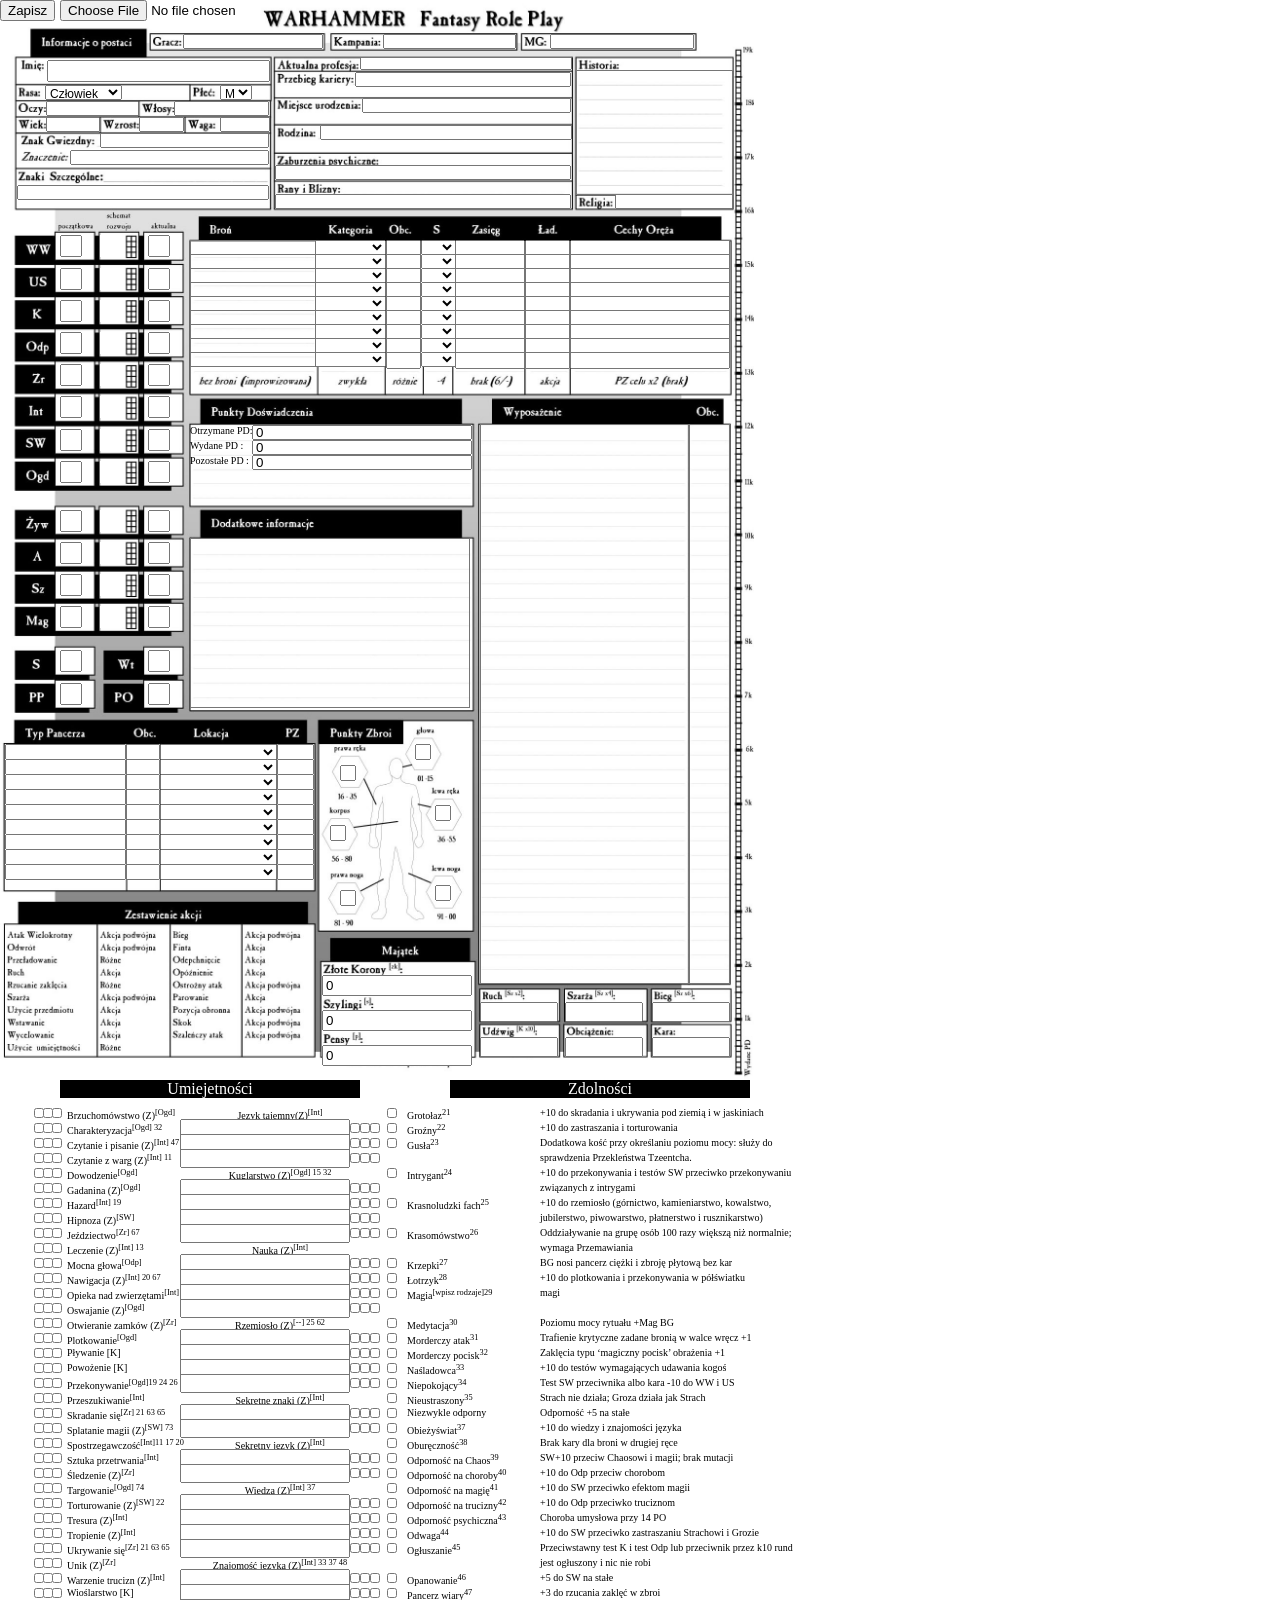
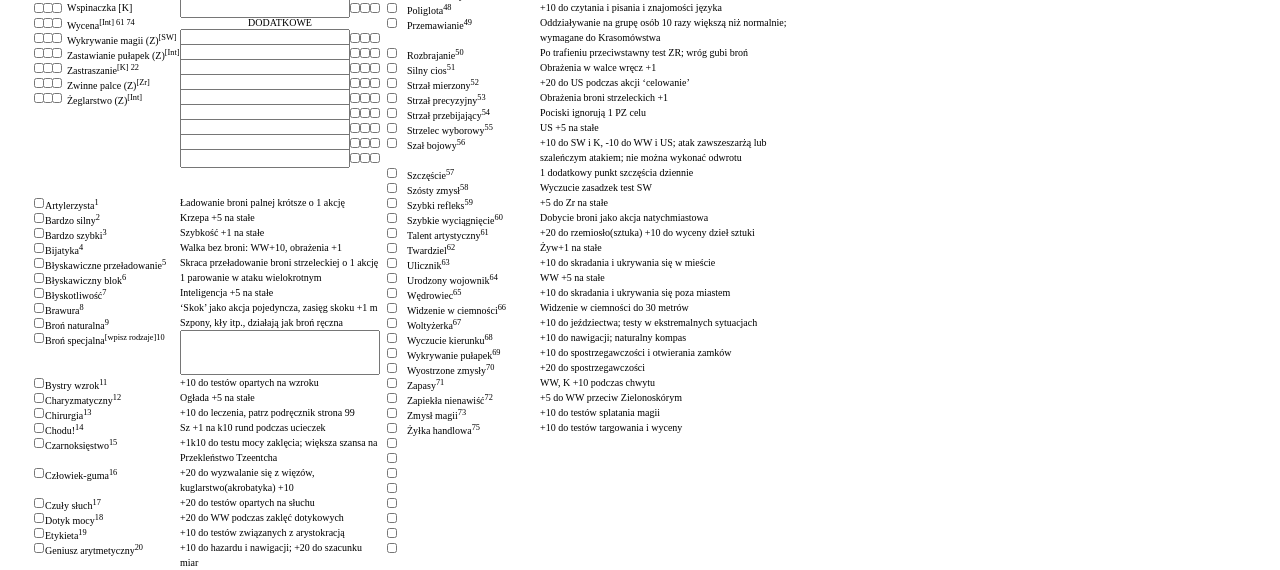
==== commit 4dae52d1: "Update index.html" ====
--- a/docs/index.html
+++ b/docs/index.html
@@ -707,68 +707,68 @@
 -->
 <label class="posleftlabel1 top1">Brzuchomówstwo (Z)<SUP>[Ogd]</SUP></label>
 <label class="posleftlabel1 top2">Charakteryzacja<SUP>[Ogd] 32</SUP></label>
-<label class="posleftlabel1 top3 textindent">Czytanie i pisanie (Z)<SUP>[Int] 47</SUP> </label>
-<label class="posleftlabel1 top4 textindent">Czytanie z warg (Z)<SUP>[Int] 11</SUP></label>
+<label class="posleftlabel1 top3 ">Czytanie i pisanie (Z)<SUP>[Int] 47</SUP> </label>
+<label class="posleftlabel1 top4 ">Czytanie z warg (Z)<SUP>[Int] 11</SUP></label>
 <label class="posleftlabel1 top5">Dowodzenie<SUP>[Ogd]</SUP></label>
 <label class="posleftlabel1 top6">Gadanina (Z)<SUP>[Ogd]</SUP></label>
 <label class="posleftlabel1 top7">Hazard<SUP>[Int] 19</SUP></label>
-<label class="posleftlabel1 top8 textindent">Hipnoza (Z)<SUP>[SW]</SUP></label>
+<label class="posleftlabel1 top8 ">Hipnoza (Z)<SUP>[SW]</SUP></label>
 <label class="posleftlabel1 top9">Jeździectwo<SUP>[Zr] 67</SUP></label>
 <label class="posleftlabel1 top10">Leczenie (Z)<SUP>[Int] 13</SUP></label>
 <label class="posleftlabel1 top11">Mocna głowa<SUP>[Odp]</SUP></label>
 <label class="posleftlabel1 top12">Nawigacja (Z)<SUP>[Int] 20 67</SUP></label>
 <label class="posleftlabel1 top13">Opieka nad zwierzętami<SUP>[Int]</SUP></label>
-<label class="posleftlabel1 top14 textindent">Oswajanie (Z)<SUP>[Ogd]</SUP></label>
-<label class="posleftlabel1 top15 textindent">Otwieranie zamków (Z)<SUP>[Zr]</SUP></label>
+<label class="posleftlabel1 top14 ">Oswajanie (Z)<SUP>[Ogd]</SUP></label>
+<label class="posleftlabel1 top15 ">Otwieranie zamków (Z)<SUP>[Zr]</SUP></label>
 <label class="posleftlabel1 top16"> Plotkowanie<SUP>[Ogd]</SUP></label>
-<label class="posleftlabel1 top17 textindent">Pływanie [K]</label>
-<label class="posleftlabel1 top18 textindent">Powożenie [K]</label>
-<label class="posleftlabel1 top19 textindent">Przekonywanie<SUP>[Ogd] 19 24 26 28 49</SUP></label>
-<label class="posleftlabel1 top20 textindent">Przeszukiwanie<SUP>[Int]</SUP></label>
+<label class="posleftlabel1 top17 ">Pływanie [K]</label>
+<label class="posleftlabel1 top18 ">Powożenie [K]</label>
+<label class="posleftlabel1 top19 ">Przekonywanie<SUP>[Ogd]19 24 26 28 49</SUP></label>
+<label class="posleftlabel1 top20 ">Przeszukiwanie<SUP>[Int]</SUP></label>
 <label class="posleftlabel1 top21">Skradanie się<SUP>[Zr] 21 63 65</SUP></label>
 <label class="posleftlabel1 top22">Splatanie magii (Z)<SUP>[SW] 73</SUP></label>
-<label class="posleftlabel1 top23 textindent">Spostrzegawczość<SUP>[Int] 11 17 20</SUP></label>
-<label class="posleftlabel1 top24 textindent">Sztuka przetrwania<SUP>[Int]</SUP></label>
+<label class="posleftlabel1 top23 ">Spostrzegawczość<SUP>[Int]11 17 20</SUP></label>
+<label class="posleftlabel1 top24 ">Sztuka przetrwania<SUP>[Int]</SUP></label>
 <label class="posleftlabel1 top25">Śledzenie (Z)<SUP>[Zr]</SUP></label>
 <label class="posleftlabel1 top26">Targowanie<SUP>[Ogd] 74</SUP></label>
-<label class="posleftlabel1 top27 textindent">Torturowanie (Z)<SUP>[SW] 22</SUP></label>
-<label class="posleftlabel1 top28 textindent">Tresura (Z)<SUP>[Int]</SUP></label>
-<label class="posleftlabel1 top29 textindent">Tropienie (Z)<SUP>[Int]</SUP></label>
+<label class="posleftlabel1 top27  ">Torturowanie (Z)<SUP>[SW] 22</SUP></label>
+<label class="posleftlabel1 top28  ">Tresura (Z)<SUP>[Int]</SUP></label>
+<label class="posleftlabel1 top29  ">Tropienie (Z)<SUP>[Int]</SUP></label>
 <label class="posleftlabel1 top30">Ukrywanie się<SUP>[Zr] 21 63 65</SUP></label>
-<label class="posleftlabel1 top31 textindent">Unik (Z)<SUP>[Zr]</SUP></label>
+<label class="posleftlabel1 top31  ">Unik (Z)<SUP>[Zr]</SUP></label>
 <label class="posleftlabel1 top32">Warzenie trucizn (Z)<SUP>[Int]</SUP></label>
-<label class="posleftlabel1 top33 textindent">Wioślarstwo [K]</label>
-<label class="posleftlabel1 top34 textindent">Wspinaczka [K]</label>
-
-<label class="posleftlabel1 top35 textindent">Wycena<SUP>[Int] 61 74</SUP></label>
+<label class="posleftlabel1 top33  ">Wioślarstwo [K]</label>
+<label class="posleftlabel1 top34  ">Wspinaczka [K]</label>
+
+<label class="posleftlabel1 top35  ">Wycena<SUP>[Int] 61 74</SUP></label>
 <label class="posleftlabel1 top36">Wykrywanie magii (Z)<SUP>[SW]</SUP></label>
 <label class="posleftlabel1 top37">Zastawianie pułapek (Z)<SUP>[Int]</SUP></label>
-<label class="posleftlabel1 top38 textindent">Zastraszanie<SUP>[K] 22</SUP></label>
-<label class="posleftlabel1 top39 textindent">Zwinne palce (Z)<SUP>[Zr]</SUP></label>
+<label class="posleftlabel1 top38  ">Zastraszanie<SUP>[K] 22</SUP></label>
+<label class="posleftlabel1 top39  ">Zwinne palce (Z)<SUP>[Zr]</SUP></label>
 <label class="posleftlabel1 top40">Żeglarstwo (Z)<SUP>[Int]</SUP></label>
 <!--
     etykieta dla zdolności lewo
 -->
-<label class="posleftlabel4 top47">Artylerzysta1</label>
-<label class="posleftlabel4 top48">Bardzo silny2</label>
-<label class="posleftlabel4 top49 textindent">Bardzo szybki3</label>
-<label class="posleftlabel4 top50 textindent">Bijatyka4</label>
-<label class="posleftlabel4 top51 textindent">Błyskawiczne przeładowanie5</label>
-<label class="posleftlabel4 top52 textindent">Błyskawiczny blok6</label>
-<label class="posleftlabel4 top53 textindent">Błyskotliwość7</label>
-<label class="posleftlabel4 top54 textindent">Brawura8</label>
-<label class="posleftlabel4 top55 textindent">Broń naturalna9</label>
-<label class="posleftlabel4 top56 textindent">Broń specjalna[wypisać rodzaje]10</label>
-<label class="posleftlabel4 top59">Bystry wzrok11</label>
-<label class="posleftlabel4 top60">Charyzmatyczny12</label>
-<label class="posleftlabel4 top61">Chirurgia13</label>
-<label class="posleftlabel4 top62">Chodu!14</label>
-<label class="posleftlabel4 top63">Czarnoksięstwo15</label>
-<label class="posleftlabel4 top65">Człowiek-guma16</label>
-<label class="posleftlabel4 top67">Czuły słuch17</label>
-<label class="posleftlabel4 top68">Dotyk mocy18</label>
-<label class="posleftlabel4 top69">Etykieta19</label>
-<label class="posleftlabel4 top70">Geniusz arytmetyczny20</label>
+<label class="posleftlabel4 top47">Artylerzysta<SUP>1</SUP></label>
+<label class="posleftlabel4 top48">Bardzo silny<SUP>2</SUP></label>
+<label class="posleftlabel4 top49  ">Bardzo szybki<SUP>3</SUP></label>
+<label class="posleftlabel4 top50  ">Bijatyka<SUP>4</SUP></label>
+<label class="posleftlabel4 top51  ">Błyskawiczne przeładowanie<SUP>5</SUP></label>
+<label class="posleftlabel4 top52  ">Błyskawiczny blok<SUP>6</SUP></label>
+<label class="posleftlabel4 top53  ">Błyskotliwość<SUP>7</SUP></label>
+<label class="posleftlabel4 top54  ">Brawura<SUP>8</SUP></label>
+<label class="posleftlabel4 top55  ">Broń naturalna<SUP>9</SUP></label>
+<label class="posleftlabel4 top56  ">Broń specjalna<SUP>[wpisz rodzaje]10</SUP></label>
+<label class="posleftlabel4 top59">Bystry wzrok<SUP>11</SUP></label>
+<label class="posleftlabel4 top60">Charyzmatyczny<SUP>12</SUP></label>
+<label class="posleftlabel4 top61">Chirurgia<SUP>13</SUP></label>
+<label class="posleftlabel4 top62">Chodu!<SUP>14</SUP></label>
+<label class="posleftlabel4 top63">Czarnoksięstwo<SUP>15</SUP></label>
+<label class="posleftlabel4 top65">Człowiek-guma<SUP>16</SUP></label>
+<label class="posleftlabel4 top67">Czuły słuch<SUP>17</SUP></label>
+<label class="posleftlabel4 top68">Dotyk mocy<SUP>18</SUP></label>
+<label class="posleftlabel4 top69">Etykieta<SUP>19</SUP></label>
+<label class="posleftlabel4 top70">Geniusz arytmetyczny<SUP>20</SUP></label>
 <!--
     etykieta dla opisu zdolności lewo
 -->
@@ -795,14 +795,14 @@
 <!--
     etykieta dla zdolności prawo
 -->
-<label class="posleftlabel5 top1 center">Język tajemny(Z) [Int]</label>
-<label class="posleftlabel5 top5 center">Kuglarstwo (Z) [Ogd] 15 32</label>
-<label class="posleftlabel5 top10 center">Nauka (Z) [Int]</label>
-<label class="posleftlabel5 top15 center">Rzemiosło (Z) [--] 25 62</label>
-<label class="posleftlabel5 top20 center">Sekretne znaki (Z) [Int]</label>
-<label class="posleftlabel5 top23 center">Sekretny język (Z) [Int]</label>
-<label class="posleftlabel5 top26 center">Wiedza (Z) [Int] 37</label>
-<label class="posleftlabel5 top31 center">Znajomość języka (Z) [Int] 33 37 48</label>
+<label class="posleftlabel5 top1 center">Język tajemny(Z)<SUP>[Int]</SUP></label>
+<label class="posleftlabel5 top5 center">Kuglarstwo (Z)<SUP>[Ogd] 15 32</SUP></label>
+<label class="posleftlabel5 top10 center">Nauka (Z)<SUP>[Int]</SUP></label>
+<label class="posleftlabel5 top15 center">Rzemiosło (Z)<SUP>[--] 25 62</SUP></label>
+<label class="posleftlabel5 top20 center">Sekretne znaki (Z)<SUP>[Int]</SUP></label>
+<label class="posleftlabel5 top23 center">Sekretny język (Z)<SUP>[Int]</SUP></label>
+<label class="posleftlabel5 top26 center">Wiedza (Z)<SUP>[Int] 37</SUP></label>
+<label class="posleftlabel5 top31 center">Znajomość języka (Z)<SUP>[Int] 33 37 48</SUP></label>
 <label class="posleftlabel5 top35 center">DODATKOWE</label>
 
 
@@ -1048,67 +1048,67 @@
             <!--
                 lablet dla zdolności
             -->
-            <label class="posleftlabel2 top1 textindent">Grotołaz21</label>
-            <label class="posleftlabel2 top2 textindent">Groźny22</label>
-            <label class="posleftlabel2 top3 textindent">Gusła23</label>
-
-            <label class="posleftlabel2 top5 textindent">Intrygant24</label>
-
-            <label class="posleftlabel2 top7 textindent">Krasnoludzki fach25</label>
-
-            <label class="posleftlabel2 top9 textindent">Krasomówstwo26</label>
-
-            <label class="posleftlabel2 top11 textindent">Krzepki27</label>
-            <label class="posleftlabel2 top12">Łotrzyk28</label>
-            <label class="posleftlabel2 top13">Magia[wypisać rodzaje]29</label>
-
-            <label class="posleftlabel2 top15 textindent">Medytacja30</label>
-            <label class="posleftlabel2 top16 textindent">Morderczy atak31</label>
-            <label class="posleftlabel2 top17 textindent">Morderczy pocisk32</label>
-            <label class="posleftlabel2 top18">Naśladowca33</label>
-            <label class="posleftlabel2 top19 textindent">Niepokojący34</label>
-            <label class="posleftlabel2 top20 textindent">Nieustraszony35</label>
-            <label class="posleftlabel2 top21 textindent">Niezwykle odporny36</label>
-            <label class="posleftlabel2 top22">Obieżyświat37</label>
-            <label class="posleftlabel2 top23 textindent">Oburęczność38</label>
-            <label class="posleftlabel2 top24 textindent">Odporność na Chaos39</label>
-            <label class="posleftlabel2 top25 textindent">Odporność na choroby40</label>
-            <label class="posleftlabel2 top26 textindent">Odporność na magię41</label>
-            <label class="posleftlabel2 top27 textindent">Odporność na trucizny42</label>
-            <label class="posleftlabel2 top28 textindent">Odporność psychiczna43</label>
-            <label class="posleftlabel2 top29 textindent">Odwaga44</label>
-            <label class="posleftlabel2 top30 textindent">Ogłuszanie45</label>
-            <label class="posleftlabel2 top32 textindent">Opanowanie46</label>
-            <label class="posleftlabel2 top33">Pancerz wiary47</label>
-            <label class="posleftlabel2 top34 textindent">Poliglota48</label>
-            <label class="posleftlabel2 top35 textindent">Przemawianie49</label>
-
-            <label class="posleftlabel2 top37">Rozbrajanie50</label>
-            <label class="posleftlabel2 top38">Silny cios51</label>
-            <label class="posleftlabel2 top39 textindent">Strzał mierzony52</label>
-            <label class="posleftlabel2 top40 textindent">Strzał precyzyjny53</label>
-            <label class="posleftlabel2 top41 textindent">Strzał przebijający54</label>
-            <label class="posleftlabel2 top42 textindent">Strzelec wyborowy55</label>
-            <label class="posleftlabel2 top43 textindent">Szał bojowy56</label>
-
-            <label class="posleftlabel2 top45 textindent">Szczęście57</label>
-            <label class="posleftlabel2 top46 textindent">Szósty zmysł58</label>
-            <label class="posleftlabel2 top47 textindent">Szybki refleks59</label>
-            <label class="posleftlabel2 top48 textindent">Szybkie wyciągnięcie60</label>
-            <label class="posleftlabel2 top49">Talent artystyczny61</label>
-            <label class="posleftlabel2 top50 textindent">Twardziel62</label>
-            <label class="posleftlabel2 top51">Ulicznik 63</label>
-            <label class="posleftlabel2 top52 textindent">Urodzony wojownik64</label>
-            <label class="posleftlabel2 top53">Wędrowiec65</label>
-            <label class="posleftlabel2 top54 textindent">Widzenie w ciemności66</label>
-            <label class="posleftlabel2 top55 textindent">Woltyżerka67</label>
-            <label class="posleftlabel2 top56 textindent">Wyczucie kierunku68</label>
-            <label class="posleftlabel2 top57 textindent">Wykrywanie pułapek69</label>
-            <label class="posleftlabel2 top58 textindent">Wyostrzone zmysły70</label>
-            <label class="posleftlabel2 top59">Zapasy71</label>
-            <label class="posleftlabel2 top60 textindent">Zapiekła nienawiść72</label>
-            <label class="posleftlabel2 top61 textindent">Zmysł magii73</label>
-            <label class="posleftlabel2 top62">Żyłka handlowa74</label>
+            <label class="posleftlabel2 top1  ">Grotołaz<SUP>21</SUP></label>
+            <label class="posleftlabel2 top2  ">Groźny<SUP>22</SUP></label>
+            <label class="posleftlabel2 top3  ">Gusła<SUP>23</SUP></label>
+
+            <label class="posleftlabel2 top5  ">Intrygant<SUP>24</SUP></label>
+
+            <label class="posleftlabel2 top7  ">Krasnoludzki fach<SUP>25</SUP></label>
+
+            <label class="posleftlabel2 top9  ">Krasomówstwo<SUP>26</SUP></label>
+
+            <label class="posleftlabel2 top11  ">Krzepki<SUP>27</SUP></label>
+            <label class="posleftlabel2 top12">Łotrzyk<SUP>28</SUP></label>
+            <label class="posleftlabel2 top13">Magia<SUP>[wpisz rodzaje]29</SUP></label>
+
+            <label class="posleftlabel2 top15  ">Medytacja<SUP>30</SUP></label>
+            <label class="posleftlabel2 top16  ">Morderczy atak<SUP>31</SUP></label>
+            <label class="posleftlabel2 top17  ">Morderczy pocisk<SUP>32</SUP></label>
+            <label class="posleftlabel2 top18">Naśladowca<SUP>33</SUP></label>
+            <label class="posleftlabel2 top19  ">Niepokojący<SUP>34</SUP></label>
+            <label class="posleftlabel2 top20  ">Nieustraszony<SUP>35</SUP></label>
+            <label class="posleftlabel2 top21  ">Niezwykle odporny<SUP36></SUP></label>
+            <label class="posleftlabel2 top22">Obieżyświat<SUP>37</SUP></label>
+            <label class="posleftlabel2 top23  ">Oburęczność<SUP>38</SUP></label>
+            <label class="posleftlabel2 top24  ">Odporność na Chaos<SUP>39</SUP></label>
+            <label class="posleftlabel2 top25  ">Odporność na choroby<SUP>40</SUP></label>
+            <label class="posleftlabel2 top26  ">Odporność na magię<SUP>41</SUP></label>
+            <label class="posleftlabel2 top27  ">Odporność na trucizny<SUP>42</SUP></label>
+            <label class="posleftlabel2 top28  ">Odporność psychiczna<SUP>43</SUP></label>
+            <label class="posleftlabel2 top29  ">Odwaga<SUP>44</SUP></label>
+            <label class="posleftlabel2 top30  ">Ogłuszanie<SUP>45</SUP></label>
+            <label class="posleftlabel2 top32  ">Opanowanie<SUP>46</SUP></label>
+            <label class="posleftlabel2 top33">Pancerz wiary<SUP>47</SUP></label>
+            <label class="posleftlabel2 top34  ">Poliglota<SUP>48</SUP></label>
+            <label class="posleftlabel2 top35  ">Przemawianie<SUP>49</SUP></label>
+
+            <label class="posleftlabel2 top37">Rozbrajanie<SUP>50</SUP></label>
+            <label class="posleftlabel2 top38">Silny cios<SUP>51</SUP></label>
+            <label class="posleftlabel2 top39  ">Strzał mierzony<SUP>52</SUP></label>
+            <label class="posleftlabel2 top40  ">Strzał precyzyjny<SUP>53</SUP></label>
+            <label class="posleftlabel2 top41  ">Strzał przebijający<SUP>54</SUP></label>
+            <label class="posleftlabel2 top42  ">Strzelec wyborowy<SUP>55</SUP></label>
+            <label class="posleftlabel2 top43  ">Szał bojowy<SUP>56</SUP></label>
+
+            <label class="posleftlabel2 top45  ">Szczęście<SUP>57</SUP></label>
+            <label class="posleftlabel2 top46  ">Szósty zmysł<SUP>58</SUP></label>
+            <label class="posleftlabel2 top47  ">Szybki refleks<SUP>59</SUP></label>
+            <label class="posleftlabel2 top48  ">Szybkie wyciągnięcie<SUP>60</SUP></label>
+            <label class="posleftlabel2 top49">Talent artystyczny<SUP>61</SUP></label>
+            <label class="posleftlabel2 top50  ">Twardziel<SUP>62</SUP></label>
+            <label class="posleftlabel2 top51">Ulicznik<SUP>63</SUP> </label>
+            <label class="posleftlabel2 top52  ">Urodzony wojownik<SUP>64</SUP></label>
+            <label class="posleftlabel2 top53">Wędrowiec<SUP>65</SUP></label>
+            <label class="posleftlabel2 top54  ">Widzenie w ciemności<SUP>66</SUP></label>
+            <label class="posleftlabel2 top55  ">Woltyżerka<SUP>67</SUP></label>
+            <label class="posleftlabel2 top56  ">Wyczucie kierunku<SUP>68</SUP></label>
+            <label class="posleftlabel2 top57  ">Wykrywanie pułapek<SUP>69</SUP></label>
+            <label class="posleftlabel2 top58  ">Wyostrzone zmysły<SUP>70</SUP></label>
+            <label class="posleftlabel2 top59">Zapasy<SUP>71</SUP></label>
+            <label class="posleftlabel2 top60  ">Zapiekła nienawiść<SUP>72</SUP></label>
+            <label class="posleftlabel2 top61  ">Zmysł magii<SUP>73</SUP></label>
+            <label class="posleftlabel2 top62">Żyłka handlowa<SUP>75</SUP></label>
             <label class="posleftlabel2 top63"></label>
             <label class="posleftlabel2 top64"></label>
             <label class="posleftlabel2 top65"></label>
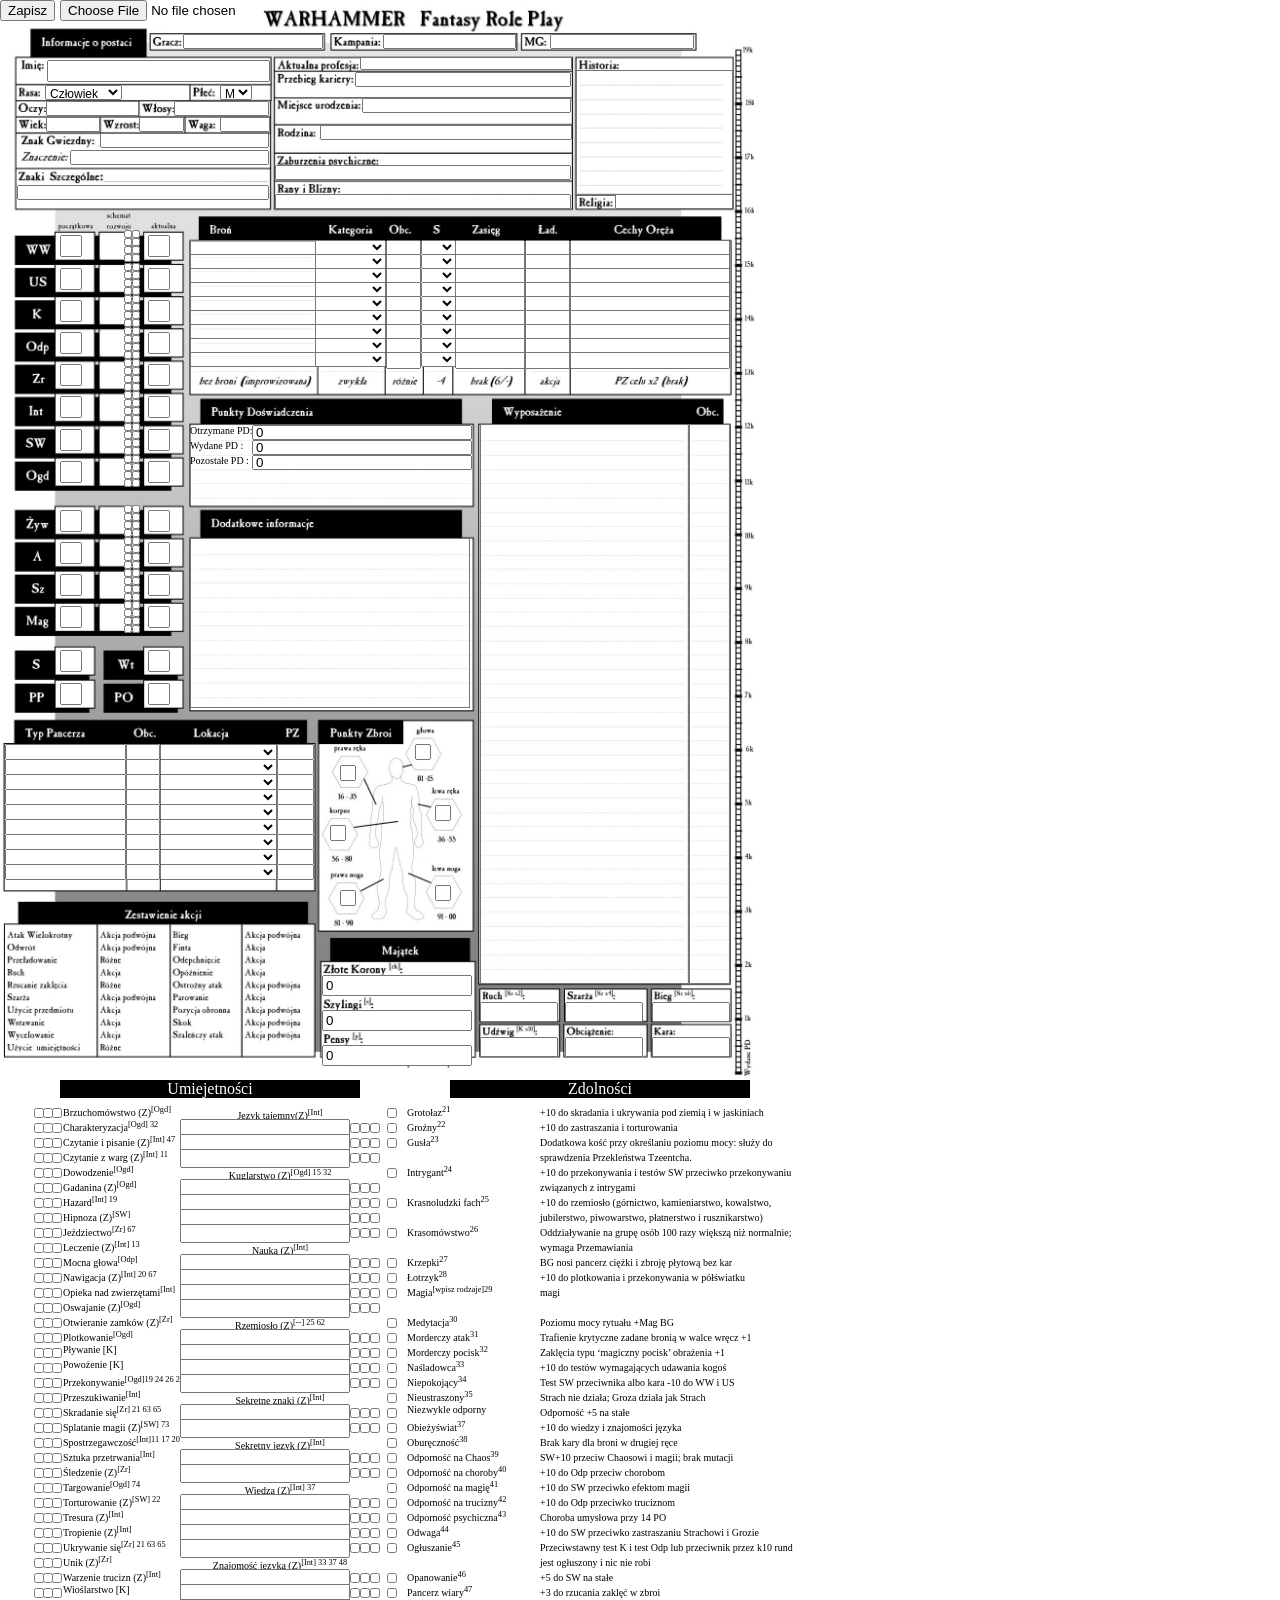
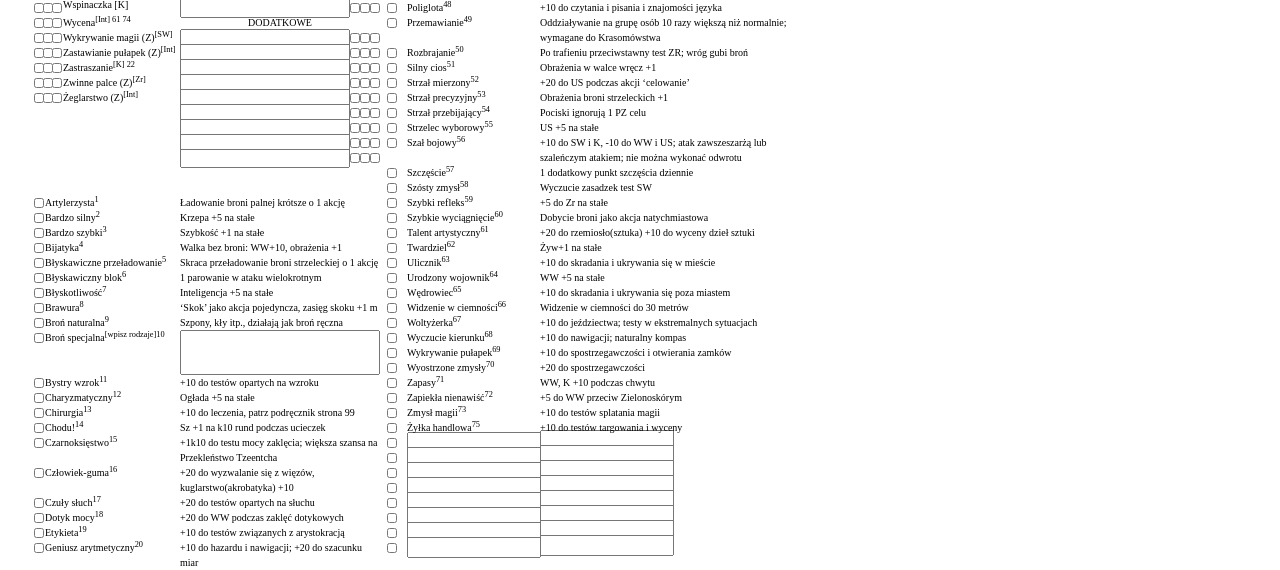
==== commit 27a51312: "update schemat rozwoju" ====
--- a/docs/index.html
+++ b/docs/index.html
@@ -552,6 +552,224 @@
             <input id="347" class="rozmiar2 lewo1 gora2" value=""/>
             <input id="348" class="rozmiar2 lewo2 gora2" value=""/>
             <input id="349" class="rozmiar2 lewo3 gora2" value=""/>
+            <!--
+                schemant rozwoju
+            -->
+            <!--WW-->
+            <input id="360" class="rozmiar3 rzt1 rzl1" type="checkbox"/>
+            <input id="361" class="rozmiar3 rzt2 rzl1" type="checkbox"/>
+            <input id="362" class="rozmiar3 rzt3 rzl1" type="checkbox"/>
+            <input id="363" class="rozmiar3 rzt4 rzl1" type="checkbox"/>
+            <input id="364" class="rozmiar3 rzt1 rzl0" type="checkbox"/>
+            <input id="365" class="rozmiar3 rzt2 rzl0" type="checkbox"/>
+            <input id="366" class="rozmiar3 rzt3 rzl0" type="checkbox"/>
+            <input id="367" class="rozmiar3 rzt4 rzl0" type="checkbox"/>
+            <input id="368" class="rozmiar3 rzt1 rzl1" type="checkbox"/>
+            <input id="369" class="rozmiar3 rzt2 rzl1" type="checkbox"/>
+            <input id="370" class="rozmiar3 rzt3 rzl1" type="checkbox"/>
+            <input id="371" class="rozmiar3 rzt4 rzl1" type="checkbox"/>
+            <input id="372" class="rozmiar3 rzt1 rzl0" type="checkbox"/>
+            <input id="373" class="rozmiar3 rzt2 rzl0" type="checkbox"/>
+            <input id="374" class="rozmiar3 rzt3 rzl0" type="checkbox"/>
+            <input id="375" class="rozmiar3 rzt4 rzl0" type="checkbox"/>
+            <!--US-->
+            <input id="376" class="rozmiar3 rzt5 rzl1" type="checkbox"/>
+            <input id="377" class="rozmiar3 rzt6 rzl1" type="checkbox"/>
+            <input id="378" class="rozmiar3 rzt7 rzl1" type="checkbox"/>
+            <input id="379" class="rozmiar3 rzt8 rzl1" type="checkbox"/>
+            <input id="380" class="rozmiar3 rzt5 rzl0" type="checkbox"/>
+            <input id="381" class="rozmiar3 rzt6 rzl0" type="checkbox"/>
+            <input id="382" class="rozmiar3 rzt7 rzl0" type="checkbox"/>
+            <input id="383" class="rozmiar3 rzt8 rzl0" type="checkbox"/>
+            <input id="384" class="rozmiar3 rzt5 rzl1" type="checkbox"/>
+            <input id="385" class="rozmiar3 rzt6 rzl1" type="checkbox"/>
+            <input id="386" class="rozmiar3 rzt7 rzl1" type="checkbox"/>
+            <input id="387" class="rozmiar3 rzt8 rzl1" type="checkbox"/>
+            <input id="388" class="rozmiar3 rzt5 rzl0" type="checkbox"/>
+            <input id="389" class="rozmiar3 rzt6 rzl0" type="checkbox"/>
+            <input id="390" class="rozmiar3 rzt7 rzl0" type="checkbox"/>
+            <input id="391" class="rozmiar3 rzt8 rzl0" type="checkbox"/>
+
+            <input id="392" class="rozmiar3 rzt9 rzl1" type="checkbox"/>
+            <input id="393" class="rozmiar3 rzt9 rzl0" type="checkbox"/>
+            <input id="394" class="rozmiar3 rzt9 rzl1" type="checkbox"/>
+            <input id="395" class="rozmiar3 rzt9 rzl0" type="checkbox"/>
+            <input id="396" class="rozmiar3 rzt10 rzl1" type="checkbox"/>
+            <input id="397" class="rozmiar3 rzt10 rzl0" type="checkbox"/>
+            <input id="398" class="rozmiar3 rzt10 rzl1" type="checkbox"/>
+            <input id="399" class="rozmiar3 rzt10 rzl0" type="checkbox"/>
+            <input id="400" class="rozmiar3 rzt11 rzl1" type="checkbox"/>
+            <input id="401" class="rozmiar3 rzt11 rzl0" type="checkbox"/>
+            <input id="402" class="rozmiar3 rzt11 rzl1" type="checkbox"/>
+            <input id="403" class="rozmiar3 rzt11 rzl0" type="checkbox"/>
+            <input id="404" class="rozmiar3 rzt12 rzl1" type="checkbox"/>
+            <input id="405" class="rozmiar3 rzt12 rzl0" type="checkbox"/>
+            <input id="406" class="rozmiar3 rzt12 rzl1" type="checkbox"/>
+            <input id="407" class="rozmiar3 rzt12 rzl0" type="checkbox"/>
+
+            <input id="408" class="rozmiar3 rzt13 rzl1" type="checkbox"/>
+            <input id="409" class="rozmiar3 rzt13 rzl0" type="checkbox"/>
+            <input id="410" class="rozmiar3 rzt13 rzl1" type="checkbox"/>
+            <input id="411" class="rozmiar3 rzt13 rzl0" type="checkbox"/>
+            <input id="412" class="rozmiar3 rzt14 rzl1" type="checkbox"/>
+            <input id="413" class="rozmiar3 rzt14 rzl0" type="checkbox"/>
+            <input id="414" class="rozmiar3 rzt14 rzl1" type="checkbox"/>
+            <input id="415" class="rozmiar3 rzt14 rzl0" type="checkbox"/>
+            <input id="416" class="rozmiar3 rzt15 rzl1" type="checkbox"/>
+            <input id="417" class="rozmiar3 rzt15 rzl0" type="checkbox"/>
+            <input id="418" class="rozmiar3 rzt15 rzl1" type="checkbox"/>
+            <input id="419" class="rozmiar3 rzt15 rzl0" type="checkbox"/>
+            <input id="420" class="rozmiar3 rzt16 rzl1" type="checkbox"/>
+            <input id="421" class="rozmiar3 rzt16 rzl0" type="checkbox"/>
+            <input id="422" class="rozmiar3 rzt16 rzl1" type="checkbox"/>
+            <input id="423" class="rozmiar3 rzt16 rzl0" type="checkbox"/>
+
+            <input id="424" class="rozmiar3 rzt17 rzl1" type="checkbox"/>
+            <input id="425" class="rozmiar3 rzt17 rzl0" type="checkbox"/>
+            <input id="426" class="rozmiar3 rzt17 rzl1" type="checkbox"/>
+            <input id="427" class="rozmiar3 rzt17 rzl0" type="checkbox"/>
+            <input id="428" class="rozmiar3 rzt18 rzl1" type="checkbox"/>
+            <input id="429" class="rozmiar3 rzt18 rzl0" type="checkbox"/>
+            <input id="430" class="rozmiar3 rzt18 rzl1" type="checkbox"/>
+            <input id="431" class="rozmiar3 rzt18 rzl0" type="checkbox"/>
+            <input id="432" class="rozmiar3 rzt19 rzl1" type="checkbox"/>
+            <input id="433" class="rozmiar3 rzt19 rzl0" type="checkbox"/>
+            <input id="434" class="rozmiar3 rzt19 rzl1" type="checkbox"/>
+            <input id="435" class="rozmiar3 rzt19 rzl0" type="checkbox"/>
+            <input id="436" class="rozmiar3 rzt20 rzl1" type="checkbox"/>
+            <input id="437" class="rozmiar3 rzt20 rzl0" type="checkbox"/>
+            <input id="438" class="rozmiar3 rzt20 rzl1" type="checkbox"/>
+            <input id="439" class="rozmiar3 rzt20 rzl0" type="checkbox"/>
+
+            <input id="440" class="rozmiar3 rzt21 rzl1" type="checkbox"/>
+            <input id="441" class="rozmiar3 rzt21 rzl0" type="checkbox"/>
+            <input id="442" class="rozmiar3 rzt21 rzl1" type="checkbox"/>
+            <input id="443" class="rozmiar3 rzt21 rzl0" type="checkbox"/>
+            <input id="444" class="rozmiar3 rzt22 rzl1" type="checkbox"/>
+            <input id="445" class="rozmiar3 rzt22 rzl0" type="checkbox"/>
+            <input id="446" class="rozmiar3 rzt22 rzl1" type="checkbox"/>
+            <input id="447" class="rozmiar3 rzt22 rzl0" type="checkbox"/>
+            <input id="448" class="rozmiar3 rzt23 rzl1" type="checkbox"/>
+            <input id="449" class="rozmiar3 rzt23 rzl0" type="checkbox"/>
+            <input id="450" class="rozmiar3 rzt23 rzl1" type="checkbox"/>
+            <input id="451" class="rozmiar3 rzt23 rzl0" type="checkbox"/>
+            <input id="452" class="rozmiar3 rzt24 rzl1" type="checkbox"/>
+            <input id="453" class="rozmiar3 rzt24 rzl0" type="checkbox"/>
+            <input id="454" class="rozmiar3 rzt24 rzl1" type="checkbox"/>
+            <input id="455" class="rozmiar3 rzt24 rzl0" type="checkbox"/>
+
+            <input id="456" class="rozmiar3 rzt25 rzl1" type="checkbox"/>
+            <input id="457" class="rozmiar3 rzt25 rzl0" type="checkbox"/>
+            <input id="458" class="rozmiar3 rzt25 rzl1" type="checkbox"/>
+            <input id="459" class="rozmiar3 rzt25 rzl0" type="checkbox"/>
+            <input id="460" class="rozmiar3 rzt26 rzl1" type="checkbox"/>
+            <input id="461" class="rozmiar3 rzt26 rzl0" type="checkbox"/>
+            <input id="462" class="rozmiar3 rzt26 rzl1" type="checkbox"/>
+            <input id="463" class="rozmiar3 rzt26 rzl0" type="checkbox"/>
+            <input id="464" class="rozmiar3 rzt27 rzl1" type="checkbox"/>
+            <input id="465" class="rozmiar3 rzt27 rzl0" type="checkbox"/>
+            <input id="466" class="rozmiar3 rzt27 rzl1" type="checkbox"/>
+            <input id="467" class="rozmiar3 rzt27 rzl0" type="checkbox"/>
+            <input id="468" class="rozmiar3 rzt28 rzl1" type="checkbox"/>
+            <input id="469" class="rozmiar3 rzt28 rzl0" type="checkbox"/>
+            <input id="470" class="rozmiar3 rzt28 rzl1" type="checkbox"/>
+            <input id="471" class="rozmiar3 rzt28 rzl0" type="checkbox"/>
+
+            <input id="472" class="rozmiar3 rzt29 rzl1" type="checkbox"/>
+            <input id="473" class="rozmiar3 rzt29 rzl0" type="checkbox"/>
+            <input id="474" class="rozmiar3 rzt29 rzl1" type="checkbox"/>
+            <input id="475" class="rozmiar3 rzt29 rzl0" type="checkbox"/>
+            <input id="476" class="rozmiar3 rzt30 rzl1" type="checkbox"/>
+            <input id="477" class="rozmiar3 rzt30 rzl0" type="checkbox"/>
+            <input id="478" class="rozmiar3 rzt30 rzl1" type="checkbox"/>
+            <input id="479" class="rozmiar3 rzt30 rzl0" type="checkbox"/>
+            <input id="480" class="rozmiar3 rzt31 rzl1" type="checkbox"/>
+            <input id="481" class="rozmiar3 rzt31 rzl0" type="checkbox"/>
+            <input id="482" class="rozmiar3 rzt31 rzl1" type="checkbox"/>
+            <input id="483" class="rozmiar3 rzt31 rzl0" type="checkbox"/>
+            <input id="484" class="rozmiar3 rzt32 rzl1" type="checkbox"/>
+            <input id="485" class="rozmiar3 rzt32 rzl0" type="checkbox"/>
+            <input id="486" class="rozmiar3 rzt32 rzl1" type="checkbox"/>
+            <input id="487" class="rozmiar3 rzt32 rzl0" type="checkbox"/>
+
+            <input id="448" class="rozmiar3 rzt33 rzl1" type="checkbox"/>
+            <input id="449" class="rozmiar3 rzt33 rzl0" type="checkbox"/>
+            <input id="450" class="rozmiar3 rzt33 rzl1" type="checkbox"/>
+            <input id="451" class="rozmiar3 rzt33 rzl0" type="checkbox"/>
+            <input id="452" class="rozmiar3 rzt34 rzl1" type="checkbox"/>
+            <input id="453" class="rozmiar3 rzt34 rzl0" type="checkbox"/>
+            <input id="454" class="rozmiar3 rzt34 rzl1" type="checkbox"/>
+            <input id="455" class="rozmiar3 rzt34 rzl0" type="checkbox"/>
+            <input id="456" class="rozmiar3 rzt35 rzl1" type="checkbox"/>
+            <input id="457" class="rozmiar3 rzt35 rzl0" type="checkbox"/>
+            <input id="458" class="rozmiar3 rzt35 rzl1" type="checkbox"/>
+            <input id="459" class="rozmiar3 rzt35 rzl0" type="checkbox"/>
+            <input id="460" class="rozmiar3 rzt36 rzl1" type="checkbox"/>
+            <input id="461" class="rozmiar3 rzt36 rzl0" type="checkbox"/>
+            <input id="462" class="rozmiar3 rzt36 rzl1" type="checkbox"/>
+            <input id="463" class="rozmiar3 rzt36 rzl0" type="checkbox"/>
+
+            <input id="464" class="rozmiar3 rzt37 rzl1" type="checkbox"/>
+            <input id="465" class="rozmiar3 rzt37 rzl0" type="checkbox"/>
+            <input id="466" class="rozmiar3 rzt37 rzl1" type="checkbox"/>
+            <input id="467" class="rozmiar3 rzt37 rzl0" type="checkbox"/>
+            <input id="468" class="rozmiar3 rzt38 rzl1" type="checkbox"/>
+            <input id="469" class="rozmiar3 rzt38 rzl0" type="checkbox"/>
+            <input id="470" class="rozmiar3 rzt38 rzl1" type="checkbox"/>
+            <input id="471" class="rozmiar3 rzt38 rzl0" type="checkbox"/>
+            <input id="472" class="rozmiar3 rzt39 rzl1" type="checkbox"/>
+            <input id="473" class="rozmiar3 rzt39 rzl0" type="checkbox"/>
+            <input id="474" class="rozmiar3 rzt39 rzl1" type="checkbox"/>
+            <input id="475" class="rozmiar3 rzt39 rzl0" type="checkbox"/>
+            <input id="476" class="rozmiar3 rzt40 rzl1" type="checkbox"/>
+            <input id="477" class="rozmiar3 rzt40 rzl0" type="checkbox"/>
+            <input id="478" class="rozmiar3 rzt40 rzl1" type="checkbox"/>
+            <input id="479" class="rozmiar3 rzt40 rzl0" type="checkbox"/>
+
+            <input id="480" class="rozmiar3 rzt41 rzl1" type="checkbox"/>
+            <input id="481" class="rozmiar3 rzt41 rzl0" type="checkbox"/>
+            <input id="482" class="rozmiar3 rzt41 rzl1" type="checkbox"/>
+            <input id="483" class="rozmiar3 rzt41 rzl0" type="checkbox"/>
+            <input id="484" class="rozmiar3 rzt42 rzl1" type="checkbox"/>
+            <input id="485" class="rozmiar3 rzt42 rzl0" type="checkbox"/>
+            <input id="486" class="rozmiar3 rzt42 rzl1" type="checkbox"/>
+            <input id="487" class="rozmiar3 rzt42 rzl0" type="checkbox"/>
+            <input id="488" class="rozmiar3 rzt43 rzl1" type="checkbox"/>
+            <input id="489" class="rozmiar3 rzt43 rzl0" type="checkbox"/>
+            <input id="490" class="rozmiar3 rzt43 rzl1" type="checkbox"/>
+            <input id="491" class="rozmiar3 rzt43 rzl0" type="checkbox"/>
+            <input id="492" class="rozmiar3 rzt44 rzl1" type="checkbox"/>
+            <input id="493" class="rozmiar3 rzt44 rzl0" type="checkbox"/>
+            <input id="494" class="rozmiar3 rzt44 rzl1" type="checkbox"/>
+            <input id="495" class="rozmiar3 rzt44 rzl0" type="checkbox"/>
+
+            <input id="496" class="rozmiar3 rzt45 rzl1" type="checkbox"/>
+            <input id="497" class="rozmiar3 rzt45 rzl0" type="checkbox"/>
+            <input id="498" class="rozmiar3 rzt45 rzl1" type="checkbox"/>
+            <input id="499" class="rozmiar3 rzt45 rzl0" type="checkbox"/>
+            <input id="500" class="rozmiar3 rzt46 rzl1" type="checkbox"/>
+            <input id="501" class="rozmiar3 rzt46 rzl0" type="checkbox"/>
+            <input id="502" class="rozmiar3 rzt46 rzl1" type="checkbox"/>
+            <input id="503" class="rozmiar3 rzt46 rzl0" type="checkbox"/>
+            <input id="504" class="rozmiar3 rzt47 rzl1" type="checkbox"/>
+            <input id="505" class="rozmiar3 rzt47 rzl0" type="checkbox"/>
+            <input id="506" class="rozmiar3 rzt47 rzl1" type="checkbox"/>
+            <input id="507" class="rozmiar3 rzt47 rzl0" type="checkbox"/>
+            <input id="508" class="rozmiar3 rzt48 rzl1" type="checkbox"/>
+            <input id="509" class="rozmiar3 rzt48 rzl0" type="checkbox"/>
+            <input id="510" class="rozmiar3 rzt48 rzl1" type="checkbox"/>
+            <input id="511" class="rozmiar3 rzt48 rzl0" type="checkbox"/>
+
+
+
+
+
+
+
+
+
+
+
 
             <button id="zapisz" onclick="download('text/plain')">Zapisz</button>
             <input id="wybierz"type='file' accept='text/plain' onchange='openFile(event)'>  
@@ -1044,6 +1262,38 @@
             <input id="342" class="posleftlabel6 top43"/>
             <input id="343" class="posleftlabel6 top44"/>
 
+            <!--
+                Dodatkowe umiejętności
+            -->
+            <input id="344" class="posleftlabel2 top63"/>
+            <input id="345" class="posleftlabel2 top64"/>
+            <input id="346" class="posleftlabel2 top65"/>
+            <input id="347" class="posleftlabel2 top66"/>
+            <input id="348" class="posleftlabel2 top67"/>
+            <input id="349" class="posleftlabel2 top68"/>
+            <input id="350" class="posleftlabel2 top69"/>
+            <input id="351" class="posleftlabel2 top70"/>
+
+            <input id="352" class="posleftlabel3 top63 topminus"/>
+            <input id="353" class="posleftlabel3 top64  topminus"/>
+            <input id="354" class="posleftlabel3 top65  topminus"/>
+            <input id="355" class="posleftlabel3 top66 topminus"/>
+            <input id="356" class="posleftlabel3 top67 topminus"/>
+            <input id="357" class="posleftlabel3 top68 topminus"/>
+            <input id="358" class="posleftlabel3 top69 topminus"/>
+            <input id="359" class="posleftlabel3 top70 topminus"/>
+
+            
+
+
+
+
+
+
+
+
+
+
 
             <!--
                 lablet dla zdolności
--- a/docs/styles.css
+++ b/docs/styles.css
@@ -899,8 +899,8 @@
     font-size: 10px;
     line-height: 15px;
     position: absolute;
-    left: 67px;
-    margin-top: -3px;
+    left: 63px;
+    margin-top: -6px;
 }
 .posleftlabel2{
     font-family: TTF4Eo00;
@@ -908,7 +908,7 @@
     line-height: 15px;
     position: absolute;
     left: 407px;
-    margin-top: -3px;
+    margin-top: -6px;
 }
 .posleftlabel3{
     font-family: TTF4Eo00;
@@ -924,7 +924,7 @@
     line-height: 15px;
     position: absolute;
     left: 45px;
-    margin-top: -3px;
+    margin-top: -6px;
 }
 .posleftlabel5{
     font-family: TTF4Eo00;
@@ -944,6 +944,9 @@
     width: 170px;
     left: 180px;
     margin-top: -4px;
+}
+.topminus{
+    margin-top: -8px;
 }
 .textarea1{
     resize: none;
@@ -955,6 +958,163 @@
     margin: 0px;
     height: 20px;
     width: 78px;
+}
+.rozmiar3{
+    position: absolute;
+    height: 8px;
+    width: 8px;
+}
+.rzt1{
+	top: 227px;
+}
+.rzt2{
+	top: 235px;
+}
+.rzt3{
+	top: 243px;
+}
+.rzt4{
+	top: 251px;
+}
+.rzt5{
+	top: 260px;
+}
+.rzt6{
+	top: 268px;
+}
+.rzt7{
+	top: 276px;
+}
+.rzt8{
+	top: 284px;
+}
+.rzt9{
+	top: 292px;
+}
+.rzt10{
+	top: 300px;
+}
+.rzt11{
+	top: 308px;
+}
+.rzt12{
+	top: 316px;
+}
+.rzt13{
+	top: 324px;
+}
+.rzt14{
+	top: 332px;
+}
+.rzt15{
+	top: 340px;
+}
+.rzt16{
+	top: 348px;
+}
+.rzt17{
+	top: 356px;
+}
+.rzt18{
+	top: 364px;
+}
+.rzt19{
+	top: 372px;
+}
+.rzt20{
+	top: 380px;
+}
+.rzt21{
+	top: 388px;
+}
+.rzt22{
+	top: 396px;
+}
+.rzt23{
+	top: 404px;
+}
+.rzt24{
+	top: 412px;
+}
+.rzt25{
+	top: 420px;
+}
+.rzt26{
+	top: 428px;
+}
+.rzt27{
+	top: 436px;
+}
+.rzt28{
+	top: 444px;
+}
+.rzt29{
+	top: 452px;
+}
+.rzt30{
+	top: 460px;
+}
+.rzt31{
+	top: 468px;
+}
+.rzt32{
+	top: 476px;
+}
+.rzt33{
+	top: 502px;
+}
+.rzt34{
+	top: 510px;
+}
+.rzt35{
+	top: 518px;
+}
+.rzt36{
+	top: 526px;
+}
+.rzt37{
+	top: 534px;
+}
+.rzt38{
+	top: 542px;
+}
+.rzt39{
+	top: 550px;
+}
+.rzt40{
+	top: 558px;
+}
+.rzt41{
+	top: 566px;
+}
+.rzt42{
+	top: 574px;
+}
+.rzt43{
+	top: 582px;
+}
+.rzt44{
+	top: 590px;
+}
+.rzt45{
+	top: 598px;
+}
+.rzt46{
+	top: 606px;
+}
+.rzt47{
+	top: 614px;
+}
+.rzt48{
+	top: 622px;
+}
+
+
+.rzl0{
+    left: 120px;
+}
+.rzl1{
+    left: 128px;
 }
 .lewo1{
     left: 480px;
